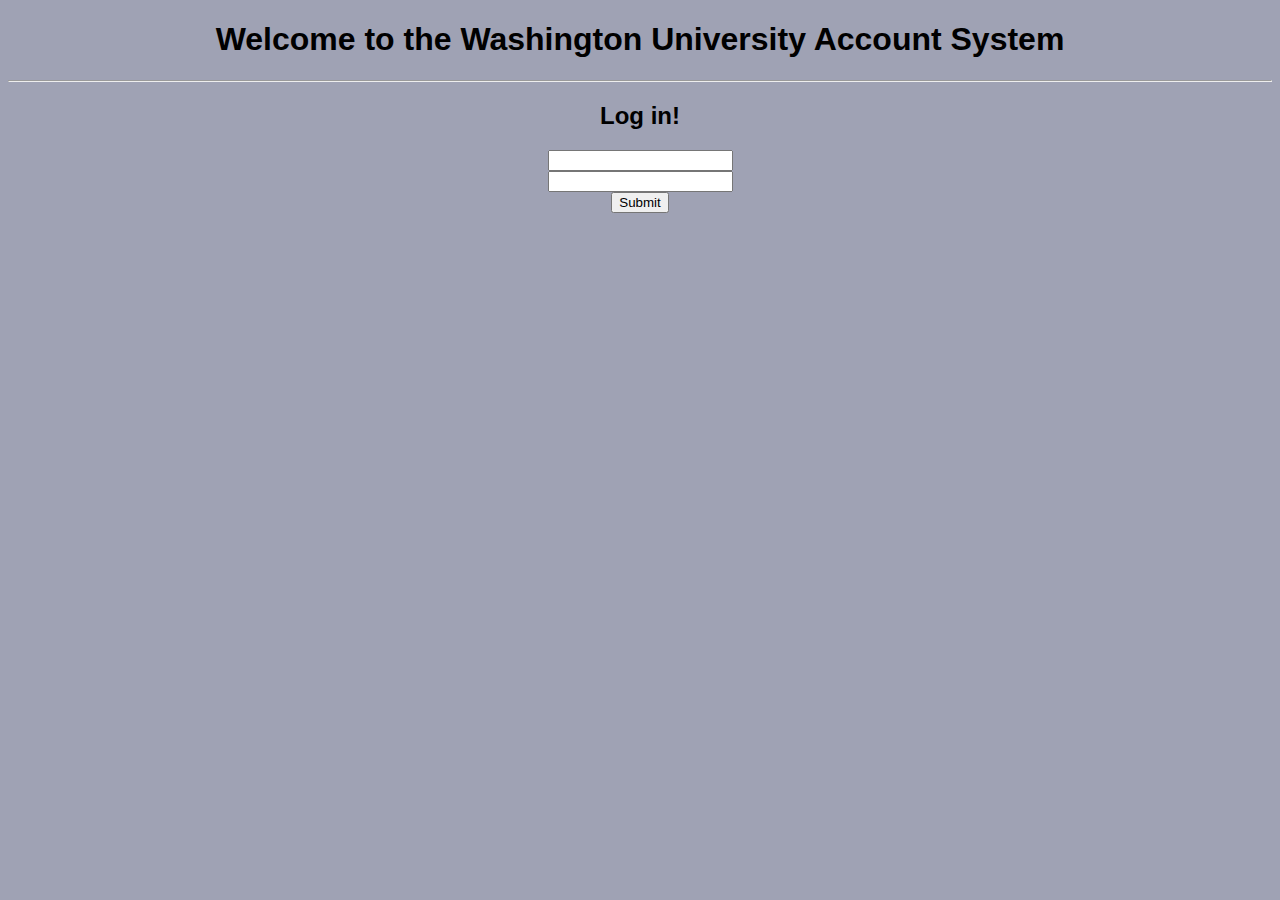
==== index.html @ 28ef3bb7 "Created general project structure" ====
<!DOCTYPE html>
<html>
    <head>
        <meta charset="utf-8" />
        <title>CSE 556</title>
        <link rel="stylesheet" type="text/css" href="css/style.css" />
    </head>
    <body>
        <h1>Welcome to the Washington University Account System</h1>
        <hr/>
        <h2>Log in!</h2>
        <form action="pages/account.html">
            <input type="text" id="username">
            <br/>
            <input type="password" id="password">
            <br/>
            <input type="submit" value="Submit">
        </form>
    </body>
</html>
---- css/style.css ----
body {
    font-family: Helvetica, sans-serif;
    text-align: center;
    background-color: #9fa2b4;
}

/* .main {
    display: table;
    position: absolute;
    height: 100%;
    width: 100%;
}

.entry {
    display: table-cell;
    vertical-align: 33%;
} */
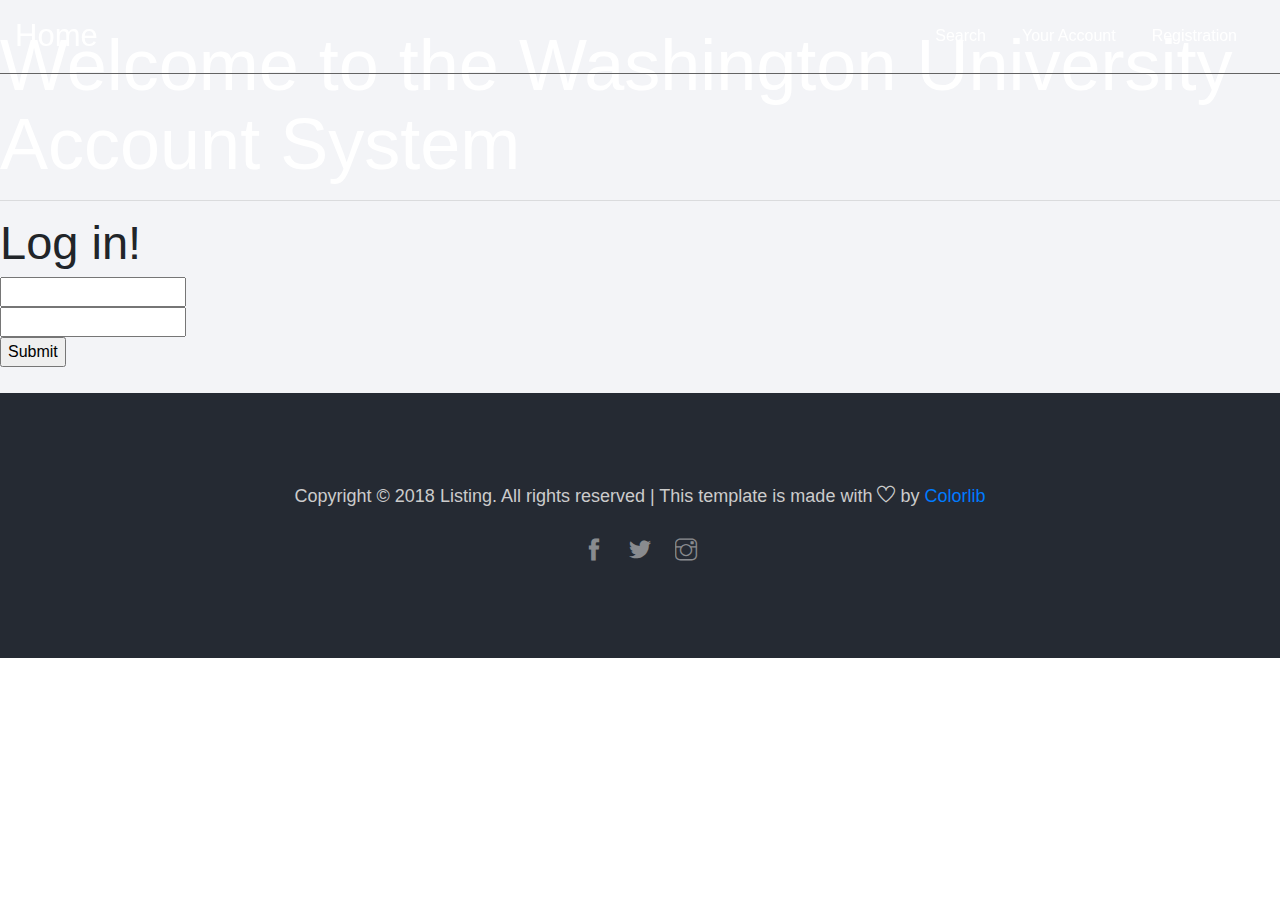
==== commit 5e83d44c: "re-style" ====
--- a/index.html
+++ b/index.html
@@ -1,11 +1,63 @@
 <!DOCTYPE html>
-<html>
-    <head>
-        <meta charset="utf-8" />
-        <title>CSE 556</title>
-        <link rel="stylesheet" type="text/css" href="css/style.css" />
-    </head>
-    <body>
+<html lang="en">
+
+<head>
+    <!-- Required meta tags -->
+    <meta charset="utf-8">
+    <meta http-equiv="X-UA-Compatible" content="IE=edge">
+    <meta name="viewport" content="width=device-width, initial-scale=1, shrink-to-fit=no">
+    <meta name="author" content="Colorlib">
+    <meta name="description" content="#">
+    <meta name="keywords" content="#">
+    <!-- Page Title -->
+    <title>Listing &amp; Directory Website Template</title>
+    <!-- Bootstrap CSS -->
+    <link rel="stylesheet" href="../css/bootstrap.min.css">
+    <!-- Google Fonts -->
+    <link href="https://fonts.googleapis.com/css?family=Roboto:300,400,400i,500,700,900" rel="stylesheet">
+    <!-- Simple line Icon -->
+    <link rel="stylesheet" href="../css/simple-line-icons.css">
+    <!-- Themify Icon -->
+    <link rel="stylesheet" href="../css/themify-icons.css">
+    <!-- Hover Effects -->
+    <link rel="stylesheet" href="../css/set1.css">
+    <!-- Main CSS -->
+    <link rel="stylesheet" href="../css/style.css">
+</head>
+<body>
+
+<div class="nav-menu">
+    <div class="bg transition">
+        <div class="container-fluid fixed">
+            <div class="row">
+                <div class="col-md-12">
+                    <nav class="navbar navbar-expand-lg navbar-light">
+                        <a class="navbar-brand" href="./search.html">Home</a>
+                        <button class="navbar-toggler" type="button" data-toggle="collapse" data-target="#navbarNavDropdown" aria-controls="navbarNavDropdown" aria-expanded="false" aria-label="Toggle navigation">
+                            <span class="icon-menu"></span>
+                        </button>
+                        <div class="collapse navbar-collapse justify-content-end" id="navbarNavDropdown">
+                            <ul class="navbar-nav">
+                                <ul class="navbar-nav">
+                                    <li class="nav-item active">
+                                        <a class="nav-link" href="./search.html">Search</a>
+                                    </li>
+                                    <li class="nav-item active">
+                                        <a class="nav-link" href="./account.html">Your Account</a>
+                                    </li>
+                                    <li class="nav-item">
+                                        <a class="nav-link" href="./registration.html">Registration</a>
+                                    </li>
+                                </ul>
+                            </ul>
+                        </div>
+                    </nav>
+                </div>
+            </div>
+        </div>
+    </div>
+</div>
+<section class="light-bg booking-details_wrap">
         <h1>Welcome to the Washington University Account System</h1>
         <hr/>
         <h2>Log in!</h2>
@@ -16,5 +68,54 @@
             <br/>
             <input type="submit" value="Submit">
         </form>
-    </body>
+</section>
+<!--============================= FOOTER =============================-->
+<footer class="main-block dark-bg">
+    <div class="container">
+        <div class="row">
+            <div class="col-md-12">
+                <div class="copyright">
+                    <!-- Link back to Colorlib can't be removed. Template is licensed under CC BY 3.0. -->
+                    <p>Copyright &copy; 2018 Listing. All rights reserved | This template is made with <i class="ti-heart" aria-hidden="true"></i> by <a href="https://colorlib.com" target="_blank">Colorlib</a></p>
+                    <!-- Link back to Colorlib can't be removed. Template is licensed under CC BY 3.0. -->
+                    <ul>
+                        <li><a href="#"><span class="ti-facebook"></span></a></li>
+                        <li><a href="#"><span class="ti-twitter-alt"></span></a></li>
+                        <li><a href="#"><span class="ti-instagram"></span></a></li>
+                    </ul>
+                </div>
+            </div>
+        </div>
+    </div>
+</footer>
+<!--//END FOOTER -->
+
+
+
+
+<!-- jQuery, Bootstrap JS. -->
+<!-- jQuery first, then Popper.js, then Bootstrap JS -->
+<script src="../js/jquery-3.2.1.min.js"></script>
+<script src="../js/popper.min.js"></script>
+<script src="../js/bootstrap.min.js"></script>
+<script type="text/javascript" src="../backend/courses.js"></script>
+<script type="text/javascript" src="../js/search_page.js"></script>
+
+<script>
+    $(window).scroll(function() {
+        // 100 = The point you would like to fade the nav in.
+
+        if ($(window).scrollTop() > 100) {
+
+            $('.fixed').addClass('is-sticky');
+
+        } else {
+
+            $('.fixed').removeClass('is-sticky');
+
+        };
+    });
+</script>
+</body>
+
 </html>
--- a/css/simple-line-icons.css
+++ b/css/simple-line-icons.css
@@ -0,0 +1,778 @@
+@font-face {
+  font-family: 'simple-line-icons';
+  src: url('../fonts/Simple-Line-Icons.eot?v=2.4.0');
+  src: url('../fonts/Simple-Line-Icons.eot?v=2.4.0#iefix') format('embedded-opentype'), url('../fonts/Simple-Line-Icons.woff2?v=2.4.0') format('woff2'), url('../fonts/Simple-Line-Icons.ttf?v=2.4.0') format('truetype'), url('../fonts/Simple-Line-Icons.woff?v=2.4.0') format('woff'), url('../fonts/Simple-Line-Icons.svg?v=2.4.0#simple-line-icons') format('svg');
+  font-weight: normal;
+  font-style: normal;
+}
+/*
+ Use the following CSS code if you want to have a class per icon.
+ Instead of a list of all class selectors, you can use the generic [class*="icon-"] selector, but it's slower:
+*/
+.icon-user,
+.icon-people,
+.icon-user-female,
+.icon-user-follow,
+.icon-user-following,
+.icon-user-unfollow,
+.icon-login,
+.icon-logout,
+.icon-emotsmile,
+.icon-phone,
+.icon-call-end,
+.icon-call-in,
+.icon-call-out,
+.icon-map,
+.icon-location-pin,
+.icon-direction,
+.icon-directions,
+.icon-compass,
+.icon-layers,
+.icon-menu,
+.icon-list,
+.icon-options-vertical,
+.icon-options,
+.icon-arrow-down,
+.icon-arrow-left,
+.icon-arrow-right,
+.icon-arrow-up,
+.icon-arrow-up-circle,
+.icon-arrow-left-circle,
+.icon-arrow-right-circle,
+.icon-arrow-down-circle,
+.icon-check,
+.icon-clock,
+.icon-plus,
+.icon-minus,
+.icon-close,
+.icon-event,
+.icon-exclamation,
+.icon-organization,
+.icon-trophy,
+.icon-screen-smartphone,
+.icon-screen-desktop,
+.icon-plane,
+.icon-notebook,
+.icon-mustache,
+.icon-mouse,
+.icon-magnet,
+.icon-energy,
+.icon-disc,
+.icon-cursor,
+.icon-cursor-move,
+.icon-crop,
+.icon-chemistry,
+.icon-speedometer,
+.icon-shield,
+.icon-screen-tablet,
+.icon-magic-wand,
+.icon-hourglass,
+.icon-graduation,
+.icon-ghost,
+.icon-game-controller,
+.icon-fire,
+.icon-eyeglass,
+.icon-envelope-open,
+.icon-envelope-letter,
+.icon-bell,
+.icon-badge,
+.icon-anchor,
+.icon-wallet,
+.icon-vector,
+.icon-speech,
+.icon-puzzle,
+.icon-printer,
+.icon-present,
+.icon-playlist,
+.icon-pin,
+.icon-picture,
+.icon-handbag,
+.icon-globe-alt,
+.icon-globe,
+.icon-folder-alt,
+.icon-folder,
+.icon-film,
+.icon-feed,
+.icon-drop,
+.icon-drawer,
+.icon-docs,
+.icon-doc,
+.icon-diamond,
+.icon-cup,
+.icon-calculator,
+.icon-bubbles,
+.icon-briefcase,
+.icon-book-open,
+.icon-basket-loaded,
+.icon-basket,
+.icon-bag,
+.icon-action-undo,
+.icon-action-redo,
+.icon-wrench,
+.icon-umbrella,
+.icon-trash,
+.icon-tag,
+.icon-support,
+.icon-frame,
+.icon-size-fullscreen,
+.icon-size-actual,
+.icon-shuffle,
+.icon-share-alt,
+.icon-share,
+.icon-rocket,
+.icon-question,
+.icon-pie-chart,
+.icon-pencil,
+.icon-note,
+.icon-loop,
+.icon-home,
+.icon-grid,
+.icon-graph,
+.icon-microphone,
+.icon-music-tone-alt,
+.icon-music-tone,
+.icon-earphones-alt,
+.icon-earphones,
+.icon-equalizer,
+.icon-like,
+.icon-dislike,
+.icon-control-start,
+.icon-control-rewind,
+.icon-control-play,
+.icon-control-pause,
+.icon-control-forward,
+.icon-control-end,
+.icon-volume-1,
+.icon-volume-2,
+.icon-volume-off,
+.icon-calendar,
+.icon-bulb,
+.icon-chart,
+.icon-ban,
+.icon-bubble,
+.icon-camrecorder,
+.icon-camera,
+.icon-cloud-download,
+.icon-cloud-upload,
+.icon-envelope,
+.icon-eye,
+.icon-flag,
+.icon-heart,
+.icon-info,
+.icon-key,
+.icon-link,
+.icon-lock,
+.icon-lock-open,
+.icon-magnifier,
+.icon-magnifier-add,
+.icon-magnifier-remove,
+.icon-paper-clip,
+.icon-paper-plane,
+.icon-power,
+.icon-refresh,
+.icon-reload,
+.icon-settings,
+.icon-star,
+.icon-symbol-female,
+.icon-symbol-male,
+.icon-target,
+.icon-credit-card,
+.icon-paypal,
+.icon-social-tumblr,
+.icon-social-twitter,
+.icon-social-facebook,
+.icon-social-instagram,
+.icon-social-linkedin,
+.icon-social-pinterest,
+.icon-social-github,
+.icon-social-google,
+.icon-social-reddit,
+.icon-social-skype,
+.icon-social-dribbble,
+.icon-social-behance,
+.icon-social-foursqare,
+.icon-social-soundcloud,
+.icon-social-spotify,
+.icon-social-stumbleupon,
+.icon-social-youtube,
+.icon-social-dropbox,
+.icon-social-vkontakte,
+.icon-social-steam {
+  font-family: 'simple-line-icons';
+  speak: none;
+  font-style: normal;
+  font-weight: normal;
+  font-variant: normal;
+  text-transform: none;
+  line-height: 1;
+  /* Better Font Rendering =========== */
+  -webkit-font-smoothing: antialiased;
+  -moz-osx-font-smoothing: grayscale;
+}
+.icon-user:before {
+  content: "\e005";
+}
+.icon-people:before {
+  content: "\e001";
+}
+.icon-user-female:before {
+  content: "\e000";
+}
+.icon-user-follow:before {
+  content: "\e002";
+}
+.icon-user-following:before {
+  content: "\e003";
+}
+.icon-user-unfollow:before {
+  content: "\e004";
+}
+.icon-login:before {
+  content: "\e066";
+}
+.icon-logout:before {
+  content: "\e065";
+}
+.icon-emotsmile:before {
+  content: "\e021";
+}
+.icon-phone:before {
+  content: "\e600";
+}
+.icon-call-end:before {
+  content: "\e048";
+}
+.icon-call-in:before {
+  content: "\e047";
+}
+.icon-call-out:before {
+  content: "\e046";
+}
+.icon-map:before {
+  content: "\e033";
+}
+.icon-location-pin:before {
+  content: "\e096";
+}
+.icon-direction:before {
+  content: "\e042";
+}
+.icon-directions:before {
+  content: "\e041";
+}
+.icon-compass:before {
+  content: "\e045";
+}
+.icon-layers:before {
+  content: "\e034";
+}
+.icon-menu:before {
+  content: "\e601";
+}
+.icon-list:before {
+  content: "\e067";
+}
+.icon-options-vertical:before {
+  content: "\e602";
+}
+.icon-options:before {
+  content: "\e603";
+}
+.icon-arrow-down:before {
+  content: "\e604";
+}
+.icon-arrow-left:before {
+  content: "\e605";
+}
+.icon-arrow-right:before {
+  content: "\e606";
+}
+.icon-arrow-up:before {
+  content: "\e607";
+}
+.icon-arrow-up-circle:before {
+  content: "\e078";
+}
+.icon-arrow-left-circle:before {
+  content: "\e07a";
+}
+.icon-arrow-right-circle:before {
+  content: "\e079";
+}
+.icon-arrow-down-circle:before {
+  content: "\e07b";
+}
+.icon-check:before {
+  content: "\e080";
+}
+.icon-clock:before {
+  content: "\e081";
+}
+.icon-plus:before {
+  content: "\e095";
+}
+.icon-minus:before {
+  content: "\e615";
+}
+.icon-close:before {
+  content: "\e082";
+}
+.icon-event:before {
+  content: "\e619";
+}
+.icon-exclamation:before {
+  content: "\e617";
+}
+.icon-organization:before {
+  content: "\e616";
+}
+.icon-trophy:before {
+  content: "\e006";
+}
+.icon-screen-smartphone:before {
+  content: "\e010";
+}
+.icon-screen-desktop:before {
+  content: "\e011";
+}
+.icon-plane:before {
+  content: "\e012";
+}
+.icon-notebook:before {
+  content: "\e013";
+}
+.icon-mustache:before {
+  content: "\e014";
+}
+.icon-mouse:before {
+  content: "\e015";
+}
+.icon-magnet:before {
+  content: "\e016";
+}
+.icon-energy:before {
+  content: "\e020";
+}
+.icon-disc:before {
+  content: "\e022";
+}
+.icon-cursor:before {
+  content: "\e06e";
+}
+.icon-cursor-move:before {
+  content: "\e023";
+}
+.icon-crop:before {
+  content: "\e024";
+}
+.icon-chemistry:before {
+  content: "\e026";
+}
+.icon-speedometer:before {
+  content: "\e007";
+}
+.icon-shield:before {
+  content: "\e00e";
+}
+.icon-screen-tablet:before {
+  content: "\e00f";
+}
+.icon-magic-wand:before {
+  content: "\e017";
+}
+.icon-hourglass:before {
+  content: "\e018";
+}
+.icon-graduation:before {
+  content: "\e019";
+}
+.icon-ghost:before {
+  content: "\e01a";
+}
+.icon-game-controller:before {
+  content: "\e01b";
+}
+.icon-fire:before {
+  content: "\e01c";
+}
+.icon-eyeglass:before {
+  content: "\e01d";
+}
+.icon-envelope-open:before {
+  content: "\e01e";
+}
+.icon-envelope-letter:before {
+  content: "\e01f";
+}
+.icon-bell:before {
+  content: "\e027";
+}
+.icon-badge:before {
+  content: "\e028";
+}
+.icon-anchor:before {
+  content: "\e029";
+}
+.icon-wallet:before {
+  content: "\e02a";
+}
+.icon-vector:before {
+  content: "\e02b";
+}
+.icon-speech:before {
+  content: "\e02c";
+}
+.icon-puzzle:before {
+  content: "\e02d";
+}
+.icon-printer:before {
+  content: "\e02e";
+}
+.icon-present:before {
+  content: "\e02f";
+}
+.icon-playlist:before {
+  content: "\e030";
+}
+.icon-pin:before {
+  content: "\e031";
+}
+.icon-picture:before {
+  content: "\e032";
+}
+.icon-handbag:before {
+  content: "\e035";
+}
+.icon-globe-alt:before {
+  content: "\e036";
+}
+.icon-globe:before {
+  content: "\e037";
+}
+.icon-folder-alt:before {
+  content: "\e039";
+}
+.icon-folder:before {
+  content: "\e089";
+}
+.icon-film:before {
+  content: "\e03a";
+}
+.icon-feed:before {
+  content: "\e03b";
+}
+.icon-drop:before {
+  content: "\e03e";
+}
+.icon-drawer:before {
+  content: "\e03f";
+}
+.icon-docs:before {
+  content: "\e040";
+}
+.icon-doc:before {
+  content: "\e085";
+}
+.icon-diamond:before {
+  content: "\e043";
+}
+.icon-cup:before {
+  content: "\e044";
+}
+.icon-calculator:before {
+  content: "\e049";
+}
+.icon-bubbles:before {
+  content: "\e04a";
+}
+.icon-briefcase:before {
+  content: "\e04b";
+}
+.icon-book-open:before {
+  content: "\e04c";
+}
+.icon-basket-loaded:before {
+  content: "\e04d";
+}
+.icon-basket:before {
+  content: "\e04e";
+}
+.icon-bag:before {
+  content: "\e04f";
+}
+.icon-action-undo:before {
+  content: "\e050";
+}
+.icon-action-redo:before {
+  content: "\e051";
+}
+.icon-wrench:before {
+  content: "\e052";
+}
+.icon-umbrella:before {
+  content: "\e053";
+}
+.icon-trash:before {
+  content: "\e054";
+}
+.icon-tag:before {
+  content: "\e055";
+}
+.icon-support:before {
+  content: "\e056";
+}
+.icon-frame:before {
+  content: "\e038";
+}
+.icon-size-fullscreen:before {
+  content: "\e057";
+}
+.icon-size-actual:before {
+  content: "\e058";
+}
+.icon-shuffle:before {
+  content: "\e059";
+}
+.icon-share-alt:before {
+  content: "\e05a";
+}
+.icon-share:before {
+  content: "\e05b";
+}
+.icon-rocket:before {
+  content: "\e05c";
+}
+.icon-question:before {
+  content: "\e05d";
+}
+.icon-pie-chart:before {
+  content: "\e05e";
+}
+.icon-pencil:before {
+  content: "\e05f";
+}
+.icon-note:before {
+  content: "\e060";
+}
+.icon-loop:before {
+  content: "\e064";
+}
+.icon-home:before {
+  content: "\e069";
+}
+.icon-grid:before {
+  content: "\e06a";
+}
+.icon-graph:before {
+  content: "\e06b";
+}
+.icon-microphone:before {
+  content: "\e063";
+}
+.icon-music-tone-alt:before {
+  content: "\e061";
+}
+.icon-music-tone:before {
+  content: "\e062";
+}
+.icon-earphones-alt:before {
+  content: "\e03c";
+}
+.icon-earphones:before {
+  content: "\e03d";
+}
+.icon-equalizer:before {
+  content: "\e06c";
+}
+.icon-like:before {
+  content: "\e068";
+}
+.icon-dislike:before {
+  content: "\e06d";
+}
+.icon-control-start:before {
+  content: "\e06f";
+}
+.icon-control-rewind:before {
+  content: "\e070";
+}
+.icon-control-play:before {
+  content: "\e071";
+}
+.icon-control-pause:before {
+  content: "\e072";
+}
+.icon-control-forward:before {
+  content: "\e073";
+}
+.icon-control-end:before {
+  content: "\e074";
+}
+.icon-volume-1:before {
+  content: "\e09f";
+}
+.icon-volume-2:before {
+  content: "\e0a0";
+}
+.icon-volume-off:before {
+  content: "\e0a1";
+}
+.icon-calendar:before {
+  content: "\e075";
+}
+.icon-bulb:before {
+  content: "\e076";
+}
+.icon-chart:before {
+  content: "\e077";
+}
+.icon-ban:before {
+  content: "\e07c";
+}
+.icon-bubble:before {
+  content: "\e07d";
+}
+.icon-camrecorder:before {
+  content: "\e07e";
+}
+.icon-camera:before {
+  content: "\e07f";
+}
+.icon-cloud-download:before {
+  content: "\e083";
+}
+.icon-cloud-upload:before {
+  content: "\e084";
+}
+.icon-envelope:before {
+  content: "\e086";
+}
+.icon-eye:before {
+  content: "\e087";
+}
+.icon-flag:before {
+  content: "\e088";
+}
+.icon-heart:before {
+  content: "\e08a";
+}
+.icon-info:before {
+  content: "\e08b";
+}
+.icon-key:before {
+  content: "\e08c";
+}
+.icon-link:before {
+  content: "\e08d";
+}
+.icon-lock:before {
+  content: "\e08e";
+}
+.icon-lock-open:before {
+  content: "\e08f";
+}
+.icon-magnifier:before {
+  content: "\e090";
+}
+.icon-magnifier-add:before {
+  content: "\e091";
+}
+.icon-magnifier-remove:before {
+  content: "\e092";
+}
+.icon-paper-clip:before {
+  content: "\e093";
+}
+.icon-paper-plane:before {
+  content: "\e094";
+}
+.icon-power:before {
+  content: "\e097";
+}
+.icon-refresh:before {
+  content: "\e098";
+}
+.icon-reload:before {
+  content: "\e099";
+}
+.icon-settings:before {
+  content: "\e09a";
+}
+.icon-star:before {
+  content: "\e09b";
+}
+.icon-symbol-female:before {
+  content: "\e09c";
+}
+.icon-symbol-male:before {
+  content: "\e09d";
+}
+.icon-target:before {
+  content: "\e09e";
+}
+.icon-credit-card:before {
+  content: "\e025";
+}
+.icon-paypal:before {
+  content: "\e608";
+}
+.icon-social-tumblr:before {
+  content: "\e00a";
+}
+.icon-social-twitter:before {
+  content: "\e009";
+}
+.icon-social-facebook:before {
+  content: "\e00b";
+}
+.icon-social-instagram:before {
+  content: "\e609";
+}
+.icon-social-linkedin:before {
+  content: "\e60a";
+}
+.icon-social-pinterest:before {
+  content: "\e60b";
+}
+.icon-social-github:before {
+  content: "\e60c";
+}
+.icon-social-google:before {
+  content: "\e60d";
+}
+.icon-social-reddit:before {
+  content: "\e60e";
+}
+.icon-social-skype:before {
+  content: "\e60f";
+}
+.icon-social-dribbble:before {
+  content: "\e00d";
+}
+.icon-social-behance:before {
+  content: "\e610";
+}
+.icon-social-foursqare:before {
+  content: "\e611";
+}
+.icon-social-soundcloud:before {
+  content: "\e612";
+}
+.icon-social-spotify:before {
+  content: "\e613";
+}
+.icon-social-stumbleupon:before {
+  content: "\e614";
+}
+.icon-social-youtube:before {
+  content: "\e008";
+}
+.icon-social-dropbox:before {
+  content: "\e00c";
+}
+.icon-social-vkontakte:before {
+  content: "\e618";
+}
+.icon-social-steam:before {
+  content: "\e620";
+}
--- a/css/themify-icons.css
+++ b/css/themify-icons.css
@@ -0,0 +1,1081 @@
+@font-face {
+	font-family: 'themify';
+	src:url('../fonts/themify.eot?-fvbane');
+	src:url('../fonts/themify.eot?#iefix-fvbane') format('embedded-opentype'),
+	url('../fonts/themify.woff?-fvbane') format('woff'),
+	url('../fonts/themify.ttf?-fvbane') format('truetype'),
+	url('../fonts/themify.svg?-fvbane#themify') format('svg');
+	font-weight: normal;
+	font-style: normal;
+}
+
+[class^="ti-"], [class*=" ti-"] {
+	font-family: 'themify';
+	speak: none;
+	font-style: normal;
+	font-weight: normal;
+	font-variant: normal;
+	text-transform: none;
+	line-height: 1;
+
+	/* Better Font Rendering =========== */
+	-webkit-font-smoothing: antialiased;
+	-moz-osx-font-smoothing: grayscale;
+}
+
+.ti-wand:before {
+	content: "\e600";
+}
+.ti-volume:before {
+	content: "\e601";
+}
+.ti-user:before {
+	content: "\e602";
+}
+.ti-unlock:before {
+	content: "\e603";
+}
+.ti-unlink:before {
+	content: "\e604";
+}
+.ti-trash:before {
+	content: "\e605";
+}
+.ti-thought:before {
+	content: "\e606";
+}
+.ti-target:before {
+	content: "\e607";
+}
+.ti-tag:before {
+	content: "\e608";
+}
+.ti-tablet:before {
+	content: "\e609";
+}
+.ti-star:before {
+	content: "\e60a";
+}
+.ti-spray:before {
+	content: "\e60b";
+}
+.ti-signal:before {
+	content: "\e60c";
+}
+.ti-shopping-cart:before {
+	content: "\e60d";
+}
+.ti-shopping-cart-full:before {
+	content: "\e60e";
+}
+.ti-settings:before {
+	content: "\e60f";
+}
+.ti-search:before {
+	content: "\e610";
+}
+.ti-zoom-in:before {
+	content: "\e611";
+}
+.ti-zoom-out:before {
+	content: "\e612";
+}
+.ti-cut:before {
+	content: "\e613";
+}
+.ti-ruler:before {
+	content: "\e614";
+}
+.ti-ruler-pencil:before {
+	content: "\e615";
+}
+.ti-ruler-alt:before {
+	content: "\e616";
+}
+.ti-bookmark:before {
+	content: "\e617";
+}
+.ti-bookmark-alt:before {
+	content: "\e618";
+}
+.ti-reload:before {
+	content: "\e619";
+}
+.ti-plus:before {
+	content: "\e61a";
+}
+.ti-pin:before {
+	content: "\e61b";
+}
+.ti-pencil:before {
+	content: "\e61c";
+}
+.ti-pencil-alt:before {
+	content: "\e61d";
+}
+.ti-paint-roller:before {
+	content: "\e61e";
+}
+.ti-paint-bucket:before {
+	content: "\e61f";
+}
+.ti-na:before {
+	content: "\e620";
+}
+.ti-mobile:before {
+	content: "\e621";
+}
+.ti-minus:before {
+	content: "\e622";
+}
+.ti-medall:before {
+	content: "\e623";
+}
+.ti-medall-alt:before {
+	content: "\e624";
+}
+.ti-marker:before {
+	content: "\e625";
+}
+.ti-marker-alt:before {
+	content: "\e626";
+}
+.ti-arrow-up:before {
+	content: "\e627";
+}
+.ti-arrow-right:before {
+	content: "\e628";
+}
+.ti-arrow-left:before {
+	content: "\e629";
+}
+.ti-arrow-down:before {
+	content: "\e62a";
+}
+.ti-lock:before {
+	content: "\e62b";
+}
+.ti-location-arrow:before {
+	content: "\e62c";
+}
+.ti-link:before {
+	content: "\e62d";
+}
+.ti-layout:before {
+	content: "\e62e";
+}
+.ti-layers:before {
+	content: "\e62f";
+}
+.ti-layers-alt:before {
+	content: "\e630";
+}
+.ti-key:before {
+	content: "\e631";
+}
+.ti-import:before {
+	content: "\e632";
+}
+.ti-image:before {
+	content: "\e633";
+}
+.ti-heart:before {
+	content: "\e634";
+}
+.ti-heart-broken:before {
+	content: "\e635";
+}
+.ti-hand-stop:before {
+	content: "\e636";
+}
+.ti-hand-open:before {
+	content: "\e637";
+}
+.ti-hand-drag:before {
+	content: "\e638";
+}
+.ti-folder:before {
+	content: "\e639";
+}
+.ti-flag:before {
+	content: "\e63a";
+}
+.ti-flag-alt:before {
+	content: "\e63b";
+}
+.ti-flag-alt-2:before {
+	content: "\e63c";
+}
+.ti-eye:before {
+	content: "\e63d";
+}
+.ti-export:before {
+	content: "\e63e";
+}
+.ti-exchange-vertical:before {
+	content: "\e63f";
+}
+.ti-desktop:before {
+	content: "\e640";
+}
+.ti-cup:before {
+	content: "\e641";
+}
+.ti-crown:before {
+	content: "\e642";
+}
+.ti-comments:before {
+	content: "\e643";
+}
+.ti-comment:before {
+	content: "\e644";
+}
+.ti-comment-alt:before {
+	content: "\e645";
+}
+.ti-close:before {
+	content: "\e646";
+}
+.ti-clip:before {
+	content: "\e647";
+}
+.ti-angle-up:before {
+	content: "\e648";
+}
+.ti-angle-right:before {
+	content: "\e649";
+}
+.ti-angle-left:before {
+	content: "\e64a";
+}
+.ti-angle-down:before {
+	content: "\e64b";
+}
+.ti-check:before {
+	content: "\e64c";
+}
+.ti-check-box:before {
+	content: "\e64d";
+}
+.ti-camera:before {
+	content: "\e64e";
+}
+.ti-announcement:before {
+	content: "\e64f";
+}
+.ti-brush:before {
+	content: "\e650";
+}
+.ti-briefcase:before {
+	content: "\e651";
+}
+.ti-bolt:before {
+	content: "\e652";
+}
+.ti-bolt-alt:before {
+	content: "\e653";
+}
+.ti-blackboard:before {
+	content: "\e654";
+}
+.ti-bag:before {
+	content: "\e655";
+}
+.ti-move:before {
+	content: "\e656";
+}
+.ti-arrows-vertical:before {
+	content: "\e657";
+}
+.ti-arrows-horizontal:before {
+	content: "\e658";
+}
+.ti-fullscreen:before {
+	content: "\e659";
+}
+.ti-arrow-top-right:before {
+	content: "\e65a";
+}
+.ti-arrow-top-left:before {
+	content: "\e65b";
+}
+.ti-arrow-circle-up:before {
+	content: "\e65c";
+}
+.ti-arrow-circle-right:before {
+	content: "\e65d";
+}
+.ti-arrow-circle-left:before {
+	content: "\e65e";
+}
+.ti-arrow-circle-down:before {
+	content: "\e65f";
+}
+.ti-angle-double-up:before {
+	content: "\e660";
+}
+.ti-angle-double-right:before {
+	content: "\e661";
+}
+.ti-angle-double-left:before {
+	content: "\e662";
+}
+.ti-angle-double-down:before {
+	content: "\e663";
+}
+.ti-zip:before {
+	content: "\e664";
+}
+.ti-world:before {
+	content: "\e665";
+}
+.ti-wheelchair:before {
+	content: "\e666";
+}
+.ti-view-list:before {
+	content: "\e667";
+}
+.ti-view-list-alt:before {
+	content: "\e668";
+}
+.ti-view-grid:before {
+	content: "\e669";
+}
+.ti-uppercase:before {
+	content: "\e66a";
+}
+.ti-upload:before {
+	content: "\e66b";
+}
+.ti-underline:before {
+	content: "\e66c";
+}
+.ti-truck:before {
+	content: "\e66d";
+}
+.ti-timer:before {
+	content: "\e66e";
+}
+.ti-ticket:before {
+	content: "\e66f";
+}
+.ti-thumb-up:before {
+	content: "\e670";
+}
+.ti-thumb-down:before {
+	content: "\e671";
+}
+.ti-text:before {
+	content: "\e672";
+}
+.ti-stats-up:before {
+	content: "\e673";
+}
+.ti-stats-down:before {
+	content: "\e674";
+}
+.ti-split-v:before {
+	content: "\e675";
+}
+.ti-split-h:before {
+	content: "\e676";
+}
+.ti-smallcap:before {
+	content: "\e677";
+}
+.ti-shine:before {
+	content: "\e678";
+}
+.ti-shift-right:before {
+	content: "\e679";
+}
+.ti-shift-left:before {
+	content: "\e67a";
+}
+.ti-shield:before {
+	content: "\e67b";
+}
+.ti-notepad:before {
+	content: "\e67c";
+}
+.ti-server:before {
+	content: "\e67d";
+}
+.ti-quote-right:before {
+	content: "\e67e";
+}
+.ti-quote-left:before {
+	content: "\e67f";
+}
+.ti-pulse:before {
+	content: "\e680";
+}
+.ti-printer:before {
+	content: "\e681";
+}
+.ti-power-off:before {
+	content: "\e682";
+}
+.ti-plug:before {
+	content: "\e683";
+}
+.ti-pie-chart:before {
+	content: "\e684";
+}
+.ti-paragraph:before {
+	content: "\e685";
+}
+.ti-panel:before {
+	content: "\e686";
+}
+.ti-package:before {
+	content: "\e687";
+}
+.ti-music:before {
+	content: "\e688";
+}
+.ti-music-alt:before {
+	content: "\e689";
+}
+.ti-mouse:before {
+	content: "\e68a";
+}
+.ti-mouse-alt:before {
+	content: "\e68b";
+}
+.ti-money:before {
+	content: "\e68c";
+}
+.ti-microphone:before {
+	content: "\e68d";
+}
+.ti-menu:before {
+	content: "\e68e";
+}
+.ti-menu-alt:before {
+	content: "\e68f";
+}
+.ti-map:before {
+	content: "\e690";
+}
+.ti-map-alt:before {
+	content: "\e691";
+}
+.ti-loop:before {
+	content: "\e692";
+}
+.ti-location-pin:before {
+	content: "\e693";
+}
+.ti-list:before {
+	content: "\e694";
+}
+.ti-light-bulb:before {
+	content: "\e695";
+}
+.ti-Italic:before {
+	content: "\e696";
+}
+.ti-info:before {
+	content: "\e697";
+}
+.ti-infinite:before {
+	content: "\e698";
+}
+.ti-id-badge:before {
+	content: "\e699";
+}
+.ti-hummer:before {
+	content: "\e69a";
+}
+.ti-home:before {
+	content: "\e69b";
+}
+.ti-help:before {
+	content: "\e69c";
+}
+.ti-headphone:before {
+	content: "\e69d";
+}
+.ti-harddrives:before {
+	content: "\e69e";
+}
+.ti-harddrive:before {
+	content: "\e69f";
+}
+.ti-gift:before {
+	content: "\e6a0";
+}
+.ti-game:before {
+	content: "\e6a1";
+}
+.ti-filter:before {
+	content: "\e6a2";
+}
+.ti-files:before {
+	content: "\e6a3";
+}
+.ti-file:before {
+	content: "\e6a4";
+}
+.ti-eraser:before {
+	content: "\e6a5";
+}
+.ti-envelope:before {
+	content: "\e6a6";
+}
+.ti-download:before {
+	content: "\e6a7";
+}
+.ti-direction:before {
+	content: "\e6a8";
+}
+.ti-direction-alt:before {
+	content: "\e6a9";
+}
+.ti-dashboard:before {
+	content: "\e6aa";
+}
+.ti-control-stop:before {
+	content: "\e6ab";
+}
+.ti-control-shuffle:before {
+	content: "\e6ac";
+}
+.ti-control-play:before {
+	content: "\e6ad";
+}
+.ti-control-pause:before {
+	content: "\e6ae";
+}
+.ti-control-forward:before {
+	content: "\e6af";
+}
+.ti-control-backward:before {
+	content: "\e6b0";
+}
+.ti-cloud:before {
+	content: "\e6b1";
+}
+.ti-cloud-up:before {
+	content: "\e6b2";
+}
+.ti-cloud-down:before {
+	content: "\e6b3";
+}
+.ti-clipboard:before {
+	content: "\e6b4";
+}
+.ti-car:before {
+	content: "\e6b5";
+}
+.ti-calendar:before {
+	content: "\e6b6";
+}
+.ti-book:before {
+	content: "\e6b7";
+}
+.ti-bell:before {
+	content: "\e6b8";
+}
+.ti-basketball:before {
+	content: "\e6b9";
+}
+.ti-bar-chart:before {
+	content: "\e6ba";
+}
+.ti-bar-chart-alt:before {
+	content: "\e6bb";
+}
+.ti-back-right:before {
+	content: "\e6bc";
+}
+.ti-back-left:before {
+	content: "\e6bd";
+}
+.ti-arrows-corner:before {
+	content: "\e6be";
+}
+.ti-archive:before {
+	content: "\e6bf";
+}
+.ti-anchor:before {
+	content: "\e6c0";
+}
+.ti-align-right:before {
+	content: "\e6c1";
+}
+.ti-align-left:before {
+	content: "\e6c2";
+}
+.ti-align-justify:before {
+	content: "\e6c3";
+}
+.ti-align-center:before {
+	content: "\e6c4";
+}
+.ti-alert:before {
+	content: "\e6c5";
+}
+.ti-alarm-clock:before {
+	content: "\e6c6";
+}
+.ti-agenda:before {
+	content: "\e6c7";
+}
+.ti-write:before {
+	content: "\e6c8";
+}
+.ti-window:before {
+	content: "\e6c9";
+}
+.ti-widgetized:before {
+	content: "\e6ca";
+}
+.ti-widget:before {
+	content: "\e6cb";
+}
+.ti-widget-alt:before {
+	content: "\e6cc";
+}
+.ti-wallet:before {
+	content: "\e6cd";
+}
+.ti-video-clapper:before {
+	content: "\e6ce";
+}
+.ti-video-camera:before {
+	content: "\e6cf";
+}
+.ti-vector:before {
+	content: "\e6d0";
+}
+.ti-themify-logo:before {
+	content: "\e6d1";
+}
+.ti-themify-favicon:before {
+	content: "\e6d2";
+}
+.ti-themify-favicon-alt:before {
+	content: "\e6d3";
+}
+.ti-support:before {
+	content: "\e6d4";
+}
+.ti-stamp:before {
+	content: "\e6d5";
+}
+.ti-split-v-alt:before {
+	content: "\e6d6";
+}
+.ti-slice:before {
+	content: "\e6d7";
+}
+.ti-shortcode:before {
+	content: "\e6d8";
+}
+.ti-shift-right-alt:before {
+	content: "\e6d9";
+}
+.ti-shift-left-alt:before {
+	content: "\e6da";
+}
+.ti-ruler-alt-2:before {
+	content: "\e6db";
+}
+.ti-receipt:before {
+	content: "\e6dc";
+}
+.ti-pin2:before {
+	content: "\e6dd";
+}
+.ti-pin-alt:before {
+	content: "\e6de";
+}
+.ti-pencil-alt2:before {
+	content: "\e6df";
+}
+.ti-palette:before {
+	content: "\e6e0";
+}
+.ti-more:before {
+	content: "\e6e1";
+}
+.ti-more-alt:before {
+	content: "\e6e2";
+}
+.ti-microphone-alt:before {
+	content: "\e6e3";
+}
+.ti-magnet:before {
+	content: "\e6e4";
+}
+.ti-line-double:before {
+	content: "\e6e5";
+}
+.ti-line-dotted:before {
+	content: "\e6e6";
+}
+.ti-line-dashed:before {
+	content: "\e6e7";
+}
+.ti-layout-width-full:before {
+	content: "\e6e8";
+}
+.ti-layout-width-default:before {
+	content: "\e6e9";
+}
+.ti-layout-width-default-alt:before {
+	content: "\e6ea";
+}
+.ti-layout-tab:before {
+	content: "\e6eb";
+}
+.ti-layout-tab-window:before {
+	content: "\e6ec";
+}
+.ti-layout-tab-v:before {
+	content: "\e6ed";
+}
+.ti-layout-tab-min:before {
+	content: "\e6ee";
+}
+.ti-layout-slider:before {
+	content: "\e6ef";
+}
+.ti-layout-slider-alt:before {
+	content: "\e6f0";
+}
+.ti-layout-sidebar-right:before {
+	content: "\e6f1";
+}
+.ti-layout-sidebar-none:before {
+	content: "\e6f2";
+}
+.ti-layout-sidebar-left:before {
+	content: "\e6f3";
+}
+.ti-layout-placeholder:before {
+	content: "\e6f4";
+}
+.ti-layout-menu:before {
+	content: "\e6f5";
+}
+.ti-layout-menu-v:before {
+	content: "\e6f6";
+}
+.ti-layout-menu-separated:before {
+	content: "\e6f7";
+}
+.ti-layout-menu-full:before {
+	content: "\e6f8";
+}
+.ti-layout-media-right-alt:before {
+	content: "\e6f9";
+}
+.ti-layout-media-right:before {
+	content: "\e6fa";
+}
+.ti-layout-media-overlay:before {
+	content: "\e6fb";
+}
+.ti-layout-media-overlay-alt:before {
+	content: "\e6fc";
+}
+.ti-layout-media-overlay-alt-2:before {
+	content: "\e6fd";
+}
+.ti-layout-media-left-alt:before {
+	content: "\e6fe";
+}
+.ti-layout-media-left:before {
+	content: "\e6ff";
+}
+.ti-layout-media-center-alt:before {
+	content: "\e700";
+}
+.ti-layout-media-center:before {
+	content: "\e701";
+}
+.ti-layout-list-thumb:before {
+	content: "\e702";
+}
+.ti-layout-list-thumb-alt:before {
+	content: "\e703";
+}
+.ti-layout-list-post:before {
+	content: "\e704";
+}
+.ti-layout-list-large-image:before {
+	content: "\e705";
+}
+.ti-layout-line-solid:before {
+	content: "\e706";
+}
+.ti-layout-grid4:before {
+	content: "\e707";
+}
+.ti-layout-grid3:before {
+	content: "\e708";
+}
+.ti-layout-grid2:before {
+	content: "\e709";
+}
+.ti-layout-grid2-thumb:before {
+	content: "\e70a";
+}
+.ti-layout-cta-right:before {
+	content: "\e70b";
+}
+.ti-layout-cta-left:before {
+	content: "\e70c";
+}
+.ti-layout-cta-center:before {
+	content: "\e70d";
+}
+.ti-layout-cta-btn-right:before {
+	content: "\e70e";
+}
+.ti-layout-cta-btn-left:before {
+	content: "\e70f";
+}
+.ti-layout-column4:before {
+	content: "\e710";
+}
+.ti-layout-column3:before {
+	content: "\e711";
+}
+.ti-layout-column2:before {
+	content: "\e712";
+}
+.ti-layout-accordion-separated:before {
+	content: "\e713";
+}
+.ti-layout-accordion-merged:before {
+	content: "\e714";
+}
+.ti-layout-accordion-list:before {
+	content: "\e715";
+}
+.ti-ink-pen:before {
+	content: "\e716";
+}
+.ti-info-alt:before {
+	content: "\e717";
+}
+.ti-help-alt:before {
+	content: "\e718";
+}
+.ti-headphone-alt:before {
+	content: "\e719";
+}
+.ti-hand-point-up:before {
+	content: "\e71a";
+}
+.ti-hand-point-right:before {
+	content: "\e71b";
+}
+.ti-hand-point-left:before {
+	content: "\e71c";
+}
+.ti-hand-point-down:before {
+	content: "\e71d";
+}
+.ti-gallery:before {
+	content: "\e71e";
+}
+.ti-face-smile:before {
+	content: "\e71f";
+}
+.ti-face-sad:before {
+	content: "\e720";
+}
+.ti-credit-card:before {
+	content: "\e721";
+}
+.ti-control-skip-forward:before {
+	content: "\e722";
+}
+.ti-control-skip-backward:before {
+	content: "\e723";
+}
+.ti-control-record:before {
+	content: "\e724";
+}
+.ti-control-eject:before {
+	content: "\e725";
+}
+.ti-comments-smiley:before {
+	content: "\e726";
+}
+.ti-brush-alt:before {
+	content: "\e727";
+}
+.ti-youtube:before {
+	content: "\e728";
+}
+.ti-vimeo:before {
+	content: "\e729";
+}
+.ti-twitter:before {
+	content: "\e72a";
+}
+.ti-time:before {
+	content: "\e72b";
+}
+.ti-tumblr:before {
+	content: "\e72c";
+}
+.ti-skype:before {
+	content: "\e72d";
+}
+.ti-share:before {
+	content: "\e72e";
+}
+.ti-share-alt:before {
+	content: "\e72f";
+}
+.ti-rocket:before {
+	content: "\e730";
+}
+.ti-pinterest:before {
+	content: "\e731";
+}
+.ti-new-window:before {
+	content: "\e732";
+}
+.ti-microsoft:before {
+	content: "\e733";
+}
+.ti-list-ol:before {
+	content: "\e734";
+}
+.ti-linkedin:before {
+	content: "\e735";
+}
+.ti-layout-sidebar-2:before {
+	content: "\e736";
+}
+.ti-layout-grid4-alt:before {
+	content: "\e737";
+}
+.ti-layout-grid3-alt:before {
+	content: "\e738";
+}
+.ti-layout-grid2-alt:before {
+	content: "\e739";
+}
+.ti-layout-column4-alt:before {
+	content: "\e73a";
+}
+.ti-layout-column3-alt:before {
+	content: "\e73b";
+}
+.ti-layout-column2-alt:before {
+	content: "\e73c";
+}
+.ti-instagram:before {
+	content: "\e73d";
+}
+.ti-google:before {
+	content: "\e73e";
+}
+.ti-github:before {
+	content: "\e73f";
+}
+.ti-flickr:before {
+	content: "\e740";
+}
+.ti-facebook:before {
+	content: "\e741";
+}
+.ti-dropbox:before {
+	content: "\e742";
+}
+.ti-dribbble:before {
+	content: "\e743";
+}
+.ti-apple:before {
+	content: "\e744";
+}
+.ti-android:before {
+	content: "\e745";
+}
+.ti-save:before {
+	content: "\e746";
+}
+.ti-save-alt:before {
+	content: "\e747";
+}
+.ti-yahoo:before {
+	content: "\e748";
+}
+.ti-wordpress:before {
+	content: "\e749";
+}
+.ti-vimeo-alt:before {
+	content: "\e74a";
+}
+.ti-twitter-alt:before {
+	content: "\e74b";
+}
+.ti-tumblr-alt:before {
+	content: "\e74c";
+}
+.ti-trello:before {
+	content: "\e74d";
+}
+.ti-stack-overflow:before {
+	content: "\e74e";
+}
+.ti-soundcloud:before {
+	content: "\e74f";
+}
+.ti-sharethis:before {
+	content: "\e750";
+}
+.ti-sharethis-alt:before {
+	content: "\e751";
+}
+.ti-reddit:before {
+	content: "\e752";
+}
+.ti-pinterest-alt:before {
+	content: "\e753";
+}
+.ti-microsoft-alt:before {
+	content: "\e754";
+}
+.ti-linux:before {
+	content: "\e755";
+}
+.ti-jsfiddle:before {
+	content: "\e756";
+}
+.ti-joomla:before {
+	content: "\e757";
+}
+.ti-html5:before {
+	content: "\e758";
+}
+.ti-flickr-alt:before {
+	content: "\e759";
+}
+.ti-email:before {
+	content: "\e75a";
+}
+.ti-drupal:before {
+	content: "\e75b";
+}
+.ti-dropbox-alt:before {
+	content: "\e75c";
+}
+.ti-css3:before {
+	content: "\e75d";
+}
+.ti-rss:before {
+	content: "\e75e";
+}
+.ti-rss-alt:before {
+	content: "\e75f";
+}
--- a/css/set1.css
+++ b/css/set1.css
@@ -0,0 +1,157 @@
+@font-face {
+	font-weight: normal;
+	font-style: normal;
+	font-family: 'feathericons';
+	src:url('../fonts/feathericons/feathericons.eot?-8is7zf');
+	src:url('../fonts/feathericons/feathericons.eot?#iefix-8is7zf') format('embedded-opentype'),
+	url('../fonts/feathericons/feathericons.woff?-8is7zf') format('woff'),
+	url('../fonts/feathericons/feathericons.ttf?-8is7zf') format('truetype'),
+	url('../fonts/feathericons/feathericons.svg?-8is7zf#feathericons') format('svg');
+}
+
+.grid {
+	position: relative;
+	margin: 0 auto;
+	padding: 1em 0 4em;
+	max-width: 1000px;
+	list-style: none;
+	text-align: center;
+}
+
+/* Common style */
+.grid figure {
+	position: relative;
+	float: left;
+	overflow: hidden;
+	margin: 0;
+	width: 100%;
+	background: #3085a3;
+	text-align: center;
+	cursor: pointer;
+}
+
+.grid figure img {
+	position: relative;
+	display: block;
+	min-height: 100%;
+	width: 100%;
+	opacity: 0.8;
+}
+
+.grid figure figcaption {
+	padding: 2em;
+	color: #fff;
+	-webkit-backface-visibility: hidden;
+	backface-visibility: hidden;
+}
+@media (max-width: 992px) {
+	.grid figure figcaption {
+		padding: 0.7em;
+	}
+}
+
+.grid figure figcaption h5 {
+	font-weight: 400;
+	text-align: left;
+}
+@media (max-width: 992px) {
+	.grid figure figcaption h5 {
+		font-size: 22px;
+	}
+}
+
+.grid figure figcaption::before,
+.grid figure figcaption::after {
+	pointer-events: none;
+}
+
+.grid figure figcaption,
+.grid figure figcaption > a {
+	position: absolute;
+	bottom: 0;
+	left: 0;
+}
+
+/* Anchor will cover the whole item by default */
+/* For some effects it will show as a button */
+.grid figure figcaption > a {
+	z-index: 1000;
+	text-indent: 200%;
+	white-space: nowrap;
+	font-size: 0;
+	opacity: 0;
+}
+
+.grid figure h5 {
+	word-spacing: -0.15em;
+	font-weight: 300;
+}
+
+.grid figure h5 span {
+	font-weight: 800;
+}
+
+.grid figure h5,
+.grid figure p {
+	margin: 0;
+}
+
+.grid figure p {
+	letter-spacing: 1px;
+	font-weight: 300;
+	text-align: left;
+	margin: 6px 0 0;
+}
+
+/* Individual effects */
+
+/*---------------*/
+/***** Ruby *****/
+/*---------------*/
+
+figure.effect-ruby {
+	background-color: #000;
+}
+
+figure.effect-ruby img {
+	-webkit-transition: opacity 0.35s, -webkit-transform 0.35s;
+	transition: opacity 0.35s, transform 0.35s;
+	-webkit-transform: scale(1.15);
+	transform: scale(1.15);
+}
+
+figure.effect-ruby:hover img {
+	opacity: 0.5;
+	-webkit-transform: scale(1);
+	transform: scale(1);
+}
+
+figure.effect-ruby h2 {
+	margin-top: 20%;
+	-webkit-transition: -webkit-transform 0.35s;
+	transition: transform 0.35s;
+	-webkit-transform: translate3d(0,20px,0);
+	transform: translate3d(0,20px,0);
+}
+
+/*figure.effect-ruby p {
+	margin: 1em 0 0;
+	padding: 3em;
+	border: 1px solid #fff;
+	opacity: 0;
+	-webkit-transition: opacity 0.35s, -webkit-transform 0.35s;
+	transition: opacity 0.35s, transform 0.35s;
+	-webkit-transform: translate3d(0,20px,0) scale(1.1);
+	transform: translate3d(0,20px,0) scale(1.1);
+	} */
+
+	figure.effect-ruby:hover h2 {
+		-webkit-transform: translate3d(0,0,0);
+		transform: translate3d(0,0,0);
+	}
+
+/*figure.effect-ruby:hover p {
+	opacity: 1;
+	-webkit-transform: translate3d(0,0,0) scale(1);
+	transform: translate3d(0,0,0) scale(1);
+}*/--- a/css/style.css
+++ b/css/style.css
@@ -1,17 +1,1031 @@
+/*------------------------------------------------------------------
+Theme Name: Listing & Directory Website Template
+Version: 1.0
+Author: Surjith S M
+-------------------------------------------------------------------*/
+/* ==============================================================
+   GLOBAL STYLES
+   ============================================================== */
+body {
+    font-family: 'Roboto', sans-serif; }
+
+h1 {
+    font-size: 72px;
+    color: #fff;
+    font-weight: 300; }
+@media (max-width: 1200px) {
+    h1 {
+        font-size: 52px; } }
+@media (max-width: 992px) {
+    h1 {
+        font-size: 40px; } }
+
+h2 {
+    font-size: 47px; }
+@media (max-width: 768px) {
+    h2 {
+        font-size: 34px; } }
+
+h3 {
+    font-size: 35px; }
+@media (max-width: 992px) {
+    h3 {
+        font-size: 30px; } }
+
+h4 {
+    font-size: 30px; }
+
+h5 {
+    font-size: 28px; }
+@media (max-width: 768px) {
+    h5 {
+        font-size: 22px; } }
+
+h6 {
+    font-size: 21px;
+    font-weight: 400; }
+
+p {
+    font-size: 15px; }
+
+.main-block {
+    padding: 90px 0; }
+@media (max-width: 768px) {
+    .main-block {
+        padding: 45px 0; } }
+
+.light-bg {
+    background: #f3f4f7; }
+
+.dark-bg {
+    background: #252a33; }
+
+/* ==============================================================
+   HEADER
+   ============================================================== */
+.nav-menu {
+    position: absolute;
+    z-index: 1;
+    top: 0;
+    right: 0;
+    left: 0;
+    margin: 0 auto; }
+
+.nav-menu-2 {
+    position: inherit; }
+
+.navbar {
+    padding: .5rem 0; }
+
+.navbar-brand {
+    font-size: 31px; }
+
+.navbar-light .navbar-brand {
+    color: #fff; }
+.navbar-light .navbar-brand:hover {
+    color: #fff; }
+
+.navbar-light .navbar-nav .show > .nav-link {
+    color: #fff; }
+
+.navbar-light .navbar-nav .active > .nav-link {
+    color: #fff; }
+
+.navbar-light .navbar-nav .nav-link {
+    font-size: 16px;
+    font-weight: 300;
+    color: #fff; }
+.navbar-light .navbar-nav .nav-link:hover, .navbar-light .navbar-nav .nav-link:focus {
+    color: #fff;
+    outline: none; }
+
+.navbar-light .navbar-toggler {
+    color: #fff;
+    border-color: #fff; }
+
+@media (max-width: 992px) {
+    .navbar-nav {
+        padding: 7px 20px; } }
+
+.nav-item {
+    margin: 0 20px 0 0; }
+.nav-item span {
+    font-size: 10px;
+    margin: 0 0 0 4px; }
+
+.bg {
+    width: 100%;
+    height: 70px; }
+
+.is-sticky {
+    background: #252a33;
+    opacity: 1; }
+
+.transition {
+    -webkit-transition: all 1s ease-in-out;
+    -moz-transition: all 1s ease-in-out;
+    -o-transition: all 1s ease-in-out;
+    transition: all 1s ease-in-out; }
+
+.fixed {
+    border-bottom: 1px solid #636363;
+    position: fixed;
+    top: 0;
+    left: 0;
+    width: 100%;
+    z-index: 1; }
+@media (max-width: 992px) {
+    .fixed {
+        border: none;
+        background: #252a33; } }
+
+.dropdown-menu {
+    background: #030303; }
+
+.dropdown-item {
+    color: #aaaaaa;
+    -webkit-transition: 0.3s;
+    -o-transition: 0.3s;
+    transition: 0.3s; }
+.dropdown-item:hover {
+    color: #fff;
+    background: none; }
+
+.ti-plus {
+    font-size: 14px;
+    padding: 0 8px 0 0; }
+
+.slider {
+    background: url(../images/slider.jpg) no-repeat;
+    background-size: cover;
+    min-height: 800px; }
+
+@media (max-width: 992px) {
+    .slider {
+        min-height: 700px; } }
+
+.btn-outline-light {
+    padding: 10px 16px; }
+@media (max-width: 992px) {
+    .btn-outline-light {
+        width: 25%; } }
+@media (max-width: 768px) {
+    .btn-outline-light {
+        width: 30%; } }
+@media (max-width: 576px) {
+    .btn-outline-light {
+        width: 40%; } }
+@media (max-width: 480px) {
+    .btn-outline-light {
+        width: 100%; } }
+.btn-outline-light:hover {
+    color: #000; }
+
+.slider-title_box {
+    text-align: center; }
+
+.slider-content_wrap h5 {
+    color: #909090;
+    font-weight: 400;
+    margin: 24px 0; }
+
+@media (max-width: 480px) {
+    .form-wrap {
+        margin: 0 !important; } }
+
+.btn-group {
+    width: 100%; }
+@media (max-width: 576px) {
+    .btn-group {
+        display: block; } }
+
+.account {
+    /*background: url(../images/slider.jpg) no-repeat;*/
+    background-size: cover;
+    min-height: 800px;
+    background-color: #0c5460;
+    padding-top: 10%;
+}
+
+.btn-group1 {
+    padding: 24px;
+    width: 60%;
+    border-top-left-radius: 3px;
+    border-bottom-left-radius: 3px;
+    border: none; }
+@media (max-width: 576px) {
+    .btn-group1 {
+        width: 100%;
+        border-radius: 3px;
+        margin: 0 0 10px;
+        padding: 17px; } }
+
+.btn-group2 {
+    position: relative;
+    padding: 24px;
+    width: 35%;
+    border-top: none;
+    border-right: none;
+    border-bottom: none;
+    border-left: 1px solid #ccc; }
+@media (max-width: 576px) {
+    .btn-group2 {
+        width: 100%;
+        border-radius: 3px;
+        margin: 0 0 10px;
+        padding: 17px; } }
+.btn-group3 {
+    position: relative;
+    padding: 24px;
+    width: 35%;
+    border-top: none;
+    border-right: none;
+    border-bottom: none;
+    border-left: 1px solid #ccc; }
+@media (max-width: 576px) {
+    .btn-group3 {
+        width: 100%;
+        border-radius: 3px;
+        margin: 0 0 10px;
+        padding: 17px; } }
+
+.btn-form {
+    font-weight: 400;
+    font-size: 18px;
+    padding: 17px;
+    width: 20%;
+    background: #ff3a6d;
+    color: #ffffff;
+    border: none;
+    border-top-right-radius: 3px;
+    border-bottom-right-radius: 3px; }
+@media (max-width: 768px) {
+    .btn-form {
+        width: auto; } }
+@media (max-width: 576px) {
+    .btn-form {
+        width: 100%;
+        border-radius: 3px; } }
+
+.search-icon {
+    font-size: 15px;
+    padding-right: 10px; }
+
+.slider-link {
+    color: #909090;
+    margin: 45px 0 0;
+    font-size: 19px; }
+@media (max-width: 480px) {
+    .slider-link {
+        margin: 18px 0 0; }
+    .slider-link a,
+    .slider-link span {
+        display: block; } }
+.slider-link a {
+    color: #909090;
+    text-decoration: underline;
+    -webkit-transition: 0.3s;
+    -o-transition: 0.3s;
+    transition: 0.3s; }
+.slider-link a:hover {
+    color: #fff; }
+.slider-link span {
+    padding: 0 18px; }
+
+/* ==============================================================
+   FIND PLACES
+   ============================================================== */
+.styled-heading {
+    text-align: center;
+    margin: 0 0 50px; }
+@media (max-width: 768px) {
+    .styled-heading {
+        margin: 0 0 30px; } }
+.styled-heading h3 {
+    position: relative;
+    padding: 0 0 23px; }
+.styled-heading h3:after {
+    position: absolute;
+    content: "";
+    width: 60px;
+    height: 3px;
+    background: #ff3a6d;
+    bottom: 0;
+    left: 50%;
+    -webkit-transform: translateX(-50%);
+    -ms-transform: translateX(-50%);
+    transform: translateX(-50%); }
+
+.find-img-align {
+    padding: 0 0 15px; }
+@media (max-width: 768px) {
+    .find-img-align {
+        padding: 0; } }
+
+/* ==============================================================
+   FEATURED PLACES
+   ============================================================== */
+.featured-place-wrap {
+    background: #fff;
+    margin: 0 0 30px;
+    -webkit-transition: all 0.5s ease;
+    -o-transition: all 0.5s ease;
+    transition: all 0.5s ease;
+    position: relative; }
+.featured-place-wrap:hover {
+    -webkit-transform: translateY(-2px);
+    -ms-transform: translateY(-2px);
+    transform: translateY(-2px);
+    -webkit-box-shadow: 0px 3px 40px 0 rgba(206, 205, 205, 0.3);
+    box-shadow: 0px 3px 40px 0 rgba(206, 205, 205, 0.3); }
+.featured-place-wrap a {
+    display: block;
+    text-decoration: none;
+    color: #000; }
+.featured-place-wrap img {
+    width: 100%; }
+
+.featured-rating,
+.featured-rating-orange,
+.featured-rating-green {
+    position: absolute;
+    right: 10px;
+    width: 60px;
+    height: 60px;
+    text-align: center;
+    margin: -33px 10px 0 0;
+    font-size: 23px;
+    background: #ff7474;
+    color: #fff;
+    padding: 14px;
+    border-radius: 50%; }
+
+.featured-rating-orange {
+    background: #ffae00 !important; }
+
+.featured-rating-green {
+    background: #46cd38 !important; }
+
+.featured-title-box {
+    padding: 22px 20px; }
+@media (max-width: 480px) {
+    .featured-title-box {
+        padding: 22px 14px; } }
+.featured-title-box h6 {
+    overflow: hidden;
+    white-space: nowrap;
+    -o-text-overflow: ellipsis;
+    text-overflow: ellipsis;
+    margin-bottom: 5px; }
+.featured-title-box p {
+    color: #9fa9b9;
+    display: inline-block;
+    margin: 0; }
+@media (max-width: 320px) {
+    .featured-title-box p {
+        font-size: 13px; } }
+.featured-title-box p span {
+    color: #ffb006;
+    padding: 0; }
+.featured-title-box span {
+    color: #9fa9b9;
+    padding: 0 10px; }
+@media (max-width: 320px) {
+    .featured-title-box span {
+        padding: 0 4px; } }
+.featured-title-box ul {
+    padding: 0;
+    margin: 10px 0 0; }
+.featured-title-box ul li {
+    list-style: none;
+    color: #737882;
+    line-height: 2; }
+.featured-title-box ul li span {
+    padding: 7px 8px 0 0; }
+@media (max-width: 1200px) {
+    .featured-title-box ul li span {
+        padding: 0 4px 0 0; } }
+@media (max-width: 320px) {
+    .featured-title-box ul li span {
+        font-size: 12px;
+        padding: 0 2px 0 0; } }
+.featured-title-box ul li p {
+    margin: 0; }
+
+.bottom-icons {
+    padding: 15px 0 0;
+    line-height: 1; }
+.bottom-icons span {
+    float: right;
+    line-height: 1;
+    padding: 0 0 0 12px; }
+
+.closed-now {
+    color: #ff3a6d;
+    font-size: 13px;
+    display: block;
+    font-weight: 400;
+    display: inline-block; }
+
+.open-now {
+    color: #46cd38;
+    font-size: 13px;
+    display: block;
+    font-weight: 400;
+    display: inline-block; }
+
+.featured-btn-wrap {
+    text-align: center; }
+@media (max-width: 1200px) {
+    .featured-btn-wrap {
+        margin: 3px 0 0; } }
+.featured-btn-wrap .btn-danger {
+    background: #ff3a6d;
+    padding: 16px 50px;
+    -webkit-transition: 0.3s;
+    -o-transition: 0.3s;
+    transition: 0.3s;
+    border: 0; }
+@media (max-width: 576px) {
+    .featured-btn-wrap .btn-danger {
+        width: 100%; } }
+.featured-btn-wrap .btn-danger:hover, .featured-btn-wrap .btn-danger:focus {
+    background: #f34e79;
+    outline: none;
+    -webkit-box-shadow: none;
+    box-shadow: none; }
+
+/* ==============================================================
+   CATEGORIES
+   ============================================================== */
+@media (max-width: 992px) {
+    .category-responsive {
+        max-width: 50%;
+        -webkit-box-flex: 0;
+        -webkit-flex: 0 0 50%;
+        -ms-flex: 0 0 50%;
+        flex: 0 0 50%; } }
+
+@media (max-width: 576px) {
+    .category-responsive {
+        max-width: 100%;
+        -webkit-box-flex: 0;
+        -webkit-flex: 0 0 100%;
+        -ms-flex: 0 0 100%;
+        flex: 0 0 100%; } }
+
+.category-wrap:hover {
+    text-decoration: none; }
+
+.category-wrap:hover .category-block {
+    background: #f34e79;
+    -webkit-transition: 0.3s;
+    -o-transition: 0.3s;
+    transition: 0.3s; }
+
+.category-wrap:hover .category-img path {
+    text-decoration: none;
+    fill: #fff;
+    -webkit-transition: 0.3s;
+    -o-transition: 0.3s;
+    transition: 0.3s; }
+
+.category-wrap:hover .category-block h6 {
+    color: #fff;
+    text-decoration: none; }
+
+.category-block {
+    margin: 0 auto;
+    text-align: center;
+    border: 1px solid #e5e7ef;
+    padding: 30px;
+    margin: 0 0 30px; }
+.category-block h6 {
+    color: #3e434b;
+    margin: 10px 0 0; }
+
+.category-img {
+    width: 64px;
+    height: 64px; }
+
+/* ==============================================================
+   ADD LISTING
+   ============================================================== */
+.add-listing-wrap {
+    text-align: center;
+    margin: 0 0 36px; }
+.add-listing-wrap h2 {
+    font-weight: 300; }
+.add-listing-wrap p {
+    font-size: 22px;
+    font-weight: 300;
+    color: #737882; }
+
+/* ==============================================================
+   FOOTER
+   ============================================================== */
+footer {
+    position: relative; }
+
+.copyright {
+    text-align: center; }
+.copyright p {
+    font-size: 18px;
+    font-weight: 400;
+    color: #ccc;
+    margin: 0; }
+.copyright ul {
+    margin: 25px 0 0;
+    padding: 0; }
+.copyright ul li {
+    list-style: none;
+    display: inline-block; }
+.copyright ul li a {
+    color: #ccc;
+    font-size: 22px;
+    padding: 0 10px;
+    opacity: 0.6;
+    -webkit-transition: 0.3s;
+    -o-transition: 0.3s;
+    transition: 0.3s; }
+.copyright ul li a:hover {
+    opacity: 1;
+    text-decoration: none; }
+
+/* ==============================================================
+   SUB PAGES
+   ============================================================== */
+/* ==============================================================
+   DETAIL PAGE
+   ============================================================== */
+.detail-filter-wrap {
+    padding: 17px 0;
+    border-bottom: 1px solid #e7e7e7; }
+.detail-filter-wrap p {
+    font-size: 18px;
+    color: #3e434b;
+    font-weight: 300;
+    margin: 6px 0 0; }
+.detail-filter-wrap p span {
+    font-weight: 500; }
+
+.detail-filter {
+    text-align: right; }
+@media (max-width: 992px) {
+    .detail-filter {
+        text-align: left; } }
+.detail-filter p {
+    font-weight: 300;
+    color: #3e434b;
+    font-size: 14px;
+    display: inline-block;
+    margin: 0 10px 0 0; }
+
+.map-responsive-wrap {
+    display: none; }
+@media (max-width: 992px) {
+    .map-responsive-wrap {
+        display: block; } }
+.map-responsive-wrap iframe {
+    width: 100%;
+    height: 800px; }
+
+.map-icon {
+    display: none;
+    border: 1px solid #737882;
+    color: #737882;
+    padding: 8px 10px 2px 10px;
+    margin: -46px 0 0;
+    opacity: 0.6;
+    -webkit-transition: all 0.5s ease;
+    -o-transition: all 0.5s ease;
+    transition: all 0.5s ease; }
+.map-icon:hover {
+    text-decoration: none;
+    color: #737882;
+    opacity: 1; }
+@media (max-width: 992px) {
+    .map-icon {
+        display: inline-block;
+        text-align: right;
+        float: right; } }
+@media (max-width: 480px) {
+    .map-icon {
+        float: left;
+        margin: 10px 0 0; } }
+.map-icon span {
+    font-size: 22px; }
+
+.map-toggle {
+    display: none; }
+
+.filter-dropdown {
+    display: inline-block; }
+.filter-dropdown select {
+    border-radius: 0; }
+
+.detail-checkbox-wrap {
+    padding: 22px 0; }
+
+.detail-options-wrap {
+    padding: 15px 0; }
+
+@media (max-width: 992px) {
+    .responsive-wrap {
+        max-width: 100%;
+        -webkit-box-flex: 100%;
+        -webkit-flex: 100%;
+        -ms-flex: 100%;
+        flex: 100%; } }
+
+/*
+   BOOKING PAGE
+   */
+/* ==============================================================
+   RESERVE A SEAT
+   ============================================================== */
+.reserve-block {
+    padding: 30px 0; }
+.reserve-block h5 {
+    color: #3e434b;
+    font-weight: 400;
+    display: inline-block;
+    margin: 0; }
+.reserve-block p {
+    display: inline-block;
+    font-size: 18px;
+    color: #b2b8c3;
+    font-weight: 400;
+    padding: 0 0 0 8px;
+    margin: 0 0 8px; }
+@media (max-width: 992px) {
+    .reserve-block p {
+        margin: 0; } }
+.reserve-block p span {
+    color: #ffb006; }
+
+.reserve-description {
+    font-size: 15px !important;
+    font-weight: 400 !important;
+    padding: 0 !important;
+    margin: 0 !important; }
+
+.reserve-seat-block {
+    text-align: right; }
+@media (max-width: 992px) {
+    .reserve-seat-block {
+        margin: 15px 0 0; } }
+@media (max-width: 768px) {
+    .reserve-seat-block {
+        text-align: left; } }
+@media (max-width: 576px) {
+    .reserve-seat-block {
+        text-align: center; } }
+
+.reserve-rating {
+    font-size: 23px;
+    background: #46cd38;
+    padding: 10px 14px;
+    color: #fff;
+    border-radius: 3px;
+    display: inline-block;
+    vertical-align: top; }
+
+.review-btn {
+    display: inline-block;
+    text-align: center;
+    margin: 3px 14px 0 14px; }
+@media (max-width: 1200px) {
+    .review-btn {
+        margin: 3px 4px 0 4px; } }
+@media (max-width: 576px) {
+    .review-btn {
+        margin: 3px 0px 0 0px; } }
+.review-btn span {
+    display: block;
+    color: #8a8e96;
+    font-size: 13px;
+    margin-top: 3px; }
+.review-btn .btn-outline-danger {
+    color: #ff3a6d;
+    border-color: #ff3a6d; }
+.review-btn .btn-outline-danger:hover {
+    color: #fff;
+    background: #ff3a6d; }
+
+.reserve-btn {
+    display: inline-block;
+    vertical-align: top; }
+@media (max-width: 768px) {
+    .reserve-btn {
+        margin: -7px 0 0; } }
+@media (max-width: 576px) {
+    .reserve-btn {
+        margin: 0 0 0;
+        width: 100%; } }
+
+.custom-checkbox {
+    color: black;
+    font-size: 14px;
+    line-height: 1.8;
+    margin-right: 0;
+    font-weight: bold;
+}
+.custom-checkbox span {
+    padding: 0 10px 0 0; }
+
+/* ==============================================================
+   BOOKING DETAILS
+   ============================================================== */
+.booking-details_wrap {
+    padding: 26px 0; }
+
+.booking-checkbox_wrap {
+    background: #fff;
+    padding: 30px; }
+.booking-checkbox_wrap h5 {
+    color: #3e434b;
+    text-align: center;
+    font-weight: 400; }
+
+.booking-checkbox {
+    color: #737882;
+    font-size: 15px; }
+.booking-checkbox p {
+    line-height: 1.8; }
+
+.customer-review_wrap {
+    display: inline-block;
+    width: 100%; }
+
+.customer-img {
+    float: left; }
+@media (max-width: 992px) {
+    .customer-img {
+        text-align: center;
+        float: none;
+        margin: 0 0 15px; } }
+.customer-img img {
+    border-radius: 50%; }
+.customer-img p {
+    color: #3e434b;
+    margin: 4px 0 0;
+    text-align: center;
+    font-size: 18px;
+    line-height: 1.2; }
+.customer-img span {
+    font-size: 14px;
+    color: #737882;
+    text-align: center; }
+
+.customer-content-wrap {
+    margin: 0 0 0 135px; }
+@media (max-width: 992px) {
+    .customer-content-wrap {
+        margin: 0 0 0 110px; } }
+@media (max-width: 992px) {
+    .customer-content-wrap {
+        margin: 0px; } }
+.customer-content-wrap ul {
+    margin: 24px 0 0;
+    padding: 0; }
+.customer-content-wrap ul li {
+    list-style: none;
+    display: inline-block;
+    margin: 0 10px 0 0; }
+@media (max-width: 480px) {
+    .customer-content-wrap ul li {
+        margin: 0 0 10px 0; } }
+.customer-content-wrap span {
+    color: #737882;
+    display: inline-block;
+    margin: 26px 0 0; }
+.customer-content-wrap a {
+    border: 1px solid #ccc;
+    color: #737882;
+    font-size: 14px;
+    border-radius: 3px;
+    padding: 5px 10px;
+    margin: 0 0 0 10px; }
+.customer-content-wrap a:hover {
+    text-decoration: none; }
+.customer-content-wrap a span {
+    margin: 0 6px 0 0; }
+
+.customer-text {
+    color: #737882;
+    margin: 15px 0 0;
+    line-height: 1.6; }
+
+.customer-content h6 {
+    color: #3e434b; }
+
+.customer-content p {
+    color: #737882;
+    display: inline-block;
+    vertical-align: top;
+    line-height: 0.8;
+    margin: 0 0 0 8px; }
+
+.customer-review {
+    display: inline-block; }
+@media (max-width: 576px) {
+    .customer-review {
+        display: block; } }
+.customer-review span {
+    width: 10px;
+    height: 10px;
+    background: #46cd38;
+    border-radius: 50%;
+    display: block;
+    float: left;
+    margin: 0 5px 0 0; }
+
+.round-icon-blank {
+    background: #d9dce7 !important; }
+
+.round-icon-red {
+    background: #ff5a5a !important; }
+
+.round-icon-orange {
+    background: #ffbb27 !important; }
+
+.customer-rating {
+    background: #46cd38;
+    padding: 8px 14px;
+    float: right;
+    font-size: 18px;
+    color: #fff;
+    border-radius: 3px; }
+@media (max-width: 576px) {
+    .customer-rating {
+        float: none;
+        display: inline-block; } }
+
+.customer-rating-red {
+    background: #ff5a5a !important; }
+
+.customer-description {
+    margin: 0 0 0 50px; }
+
+.contact-info {
+    background: #fff;
+    padding: 0 0 6px;
+    margin: 0 0 15px; }
+.contact-info img {
+    width: 100%; }
+.contact-info label {
+    color: #46cd38;
+    font-size: 14px;
+    padding: 0 0 0 50px; }
+@media (max-width: 992px) {
+    .contact-info label {
+        display: block; } }
+
+.address {
+    color: #737882;
+    padding: 18px 0 0 16px; }
+.address > span {
+    font-size: 18px;
+    float: left;
+    margin: 4px 0 0; }
+.address p {
+    margin: 0 0 0 34px; }
+.address .featured-open {
+    font-size: 13px;
+    padding: 0 0 0 34px; }
+
+.btn-contact {
+    display: block;
+    padding: 16px;
+    margin: 12px 16px;
+    border: 2px solid #ff3a6d;
+    color: #ff3a6d;
+    font-weight: 400; }
+.btn-contact:hover {
+    background: #ff3a6d;
+    border: 2px solid #ff3a6d; }
+
+.follow {
+    background: #fff; }
+.follow ul {
+    margin: 0;
+    padding: 0;
+    border-top: 1px solid #ededed;
+    border-bottom: 1px solid #ededed;
+    display: -webkit-box;
+    display: -webkit-flex;
+    display: -ms-flexbox;
+    display: flex;
+    -webkit-box-orient: horizontal;
+    -webkit-box-direction: normal;
+    -webkit-flex-direction: row;
+    -ms-flex-direction: row;
+    flex-direction: row;
+    -webkit-justify-content: space-around;
+    -ms-flex-pack: distribute;
+    justify-content: space-around;
+    text-align: center; }
+.follow ul li {
+    list-style: none;
+    padding: 13px 0;
+    width: 33%; }
+@media (max-width: 1200px) {
+    .follow ul li {
+        padding: 12px 18px; } }
+.follow ul li:first-child, .follow ul li:nth-child(2) {
+    border-right: 1px solid #ededed; }
+.follow ul li h6 {
+    margin: 0; }
+.follow a {
+    color: #ff3a6d;
+    text-align: center;
+    display: block;
+    font-size: 14px;
+    font-weight: 400;
+    padding: 14px 0; }
+
+.follow-img {
+    text-align: center;
+    padding: 20px 16px;
+    color: #3e434b; }
+.follow-img img {
+    border-radius: 50%; }
+.follow-img h6 {
+    margin: 11px 0 0; }
+
+.social-counts span {
+    font-size: 14px;
+    color: #737882; }
+
+.map-wrap {
+    padding: 0; }
+
+.map-fix {
+    position: fixed;
+    top: 0;
+    right: 0;
+    bottom: 0;
+    width: 41.7%; }
+@media (max-width: 992px) {
+    .map-fix {
+        display: none;
+        top: 17%;
+        left: 0;
+        width: 100%; } }
+@media (max-width: 480px) {
+    .map-fix {
+        top: 24%; } }
+@media (max-width: 365px) {
+    .map-fix {
+        top: 29.3%; } }
+
+#map {
+    height: 100%;
+    width: 100%; }
+
+/*# sourceMappingURL=style.css.map */
 body {
     font-family: Helvetica, sans-serif;
+}
+
+.center {
+    margin: auto;
+    display: table;
     text-align: center;
-    background-color: #9fa2b4;
 }
 
-/* .main {
+.course {
+    background-color: #ddd;
+    width: 50%;
+    margin: auto;
     display: table;
-    position: absolute;
-    height: 100%;
-    width: 100%;
 }
 
-.entry {
-    display: table-cell;
-    vertical-align: 33%;
-} */
+.hidden {
+    display: none;
+}
+
+/* Nav Bar CSS */
+/* From here: https://www.w3schools.com/howto/howto_js_topnav.asp */
+.topnav {
+    background-color: #f1f1f1;
+    overflow: hidden;
+}
+
+.topnav a {
+    background-color: inherit;
+    float: left;
+    text-align: center;
+    padding: 14px 16px;
+    text-decoration: none;
+    color: black;
+}
+
+.topnav a:hover {
+    background-color: #ddd;
+}
+
+.topnav a.active {
+    background-color: #ccc;
+}
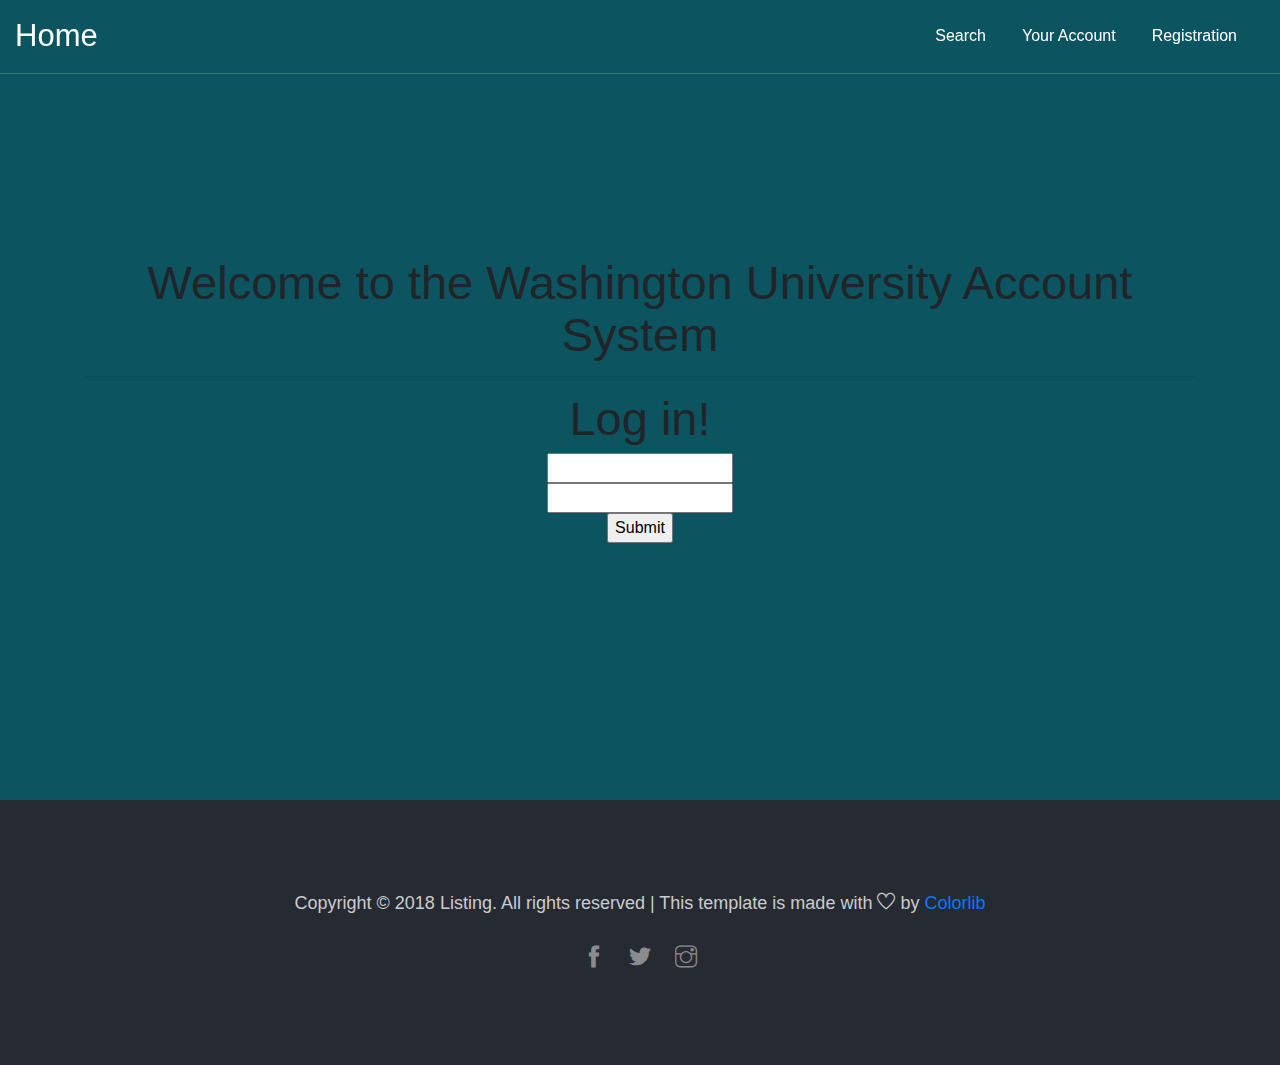
==== commit 91db4482: "fixed index" ====
--- a/index.html
+++ b/index.html
@@ -12,62 +12,77 @@
     <!-- Page Title -->
     <title>Listing &amp; Directory Website Template</title>
     <!-- Bootstrap CSS -->
-    <link rel="stylesheet" href="../css/bootstrap.min.css">
+    <link rel="stylesheet" href="css/bootstrap.min.css">
     <!-- Google Fonts -->
     <link href="https://fonts.googleapis.com/css?family=Roboto:300,400,400i,500,700,900" rel="stylesheet">
     <!-- Simple line Icon -->
-    <link rel="stylesheet" href="../css/simple-line-icons.css">
+    <link rel="stylesheet" href="css/simple-line-icons.css">
     <!-- Themify Icon -->
-    <link rel="stylesheet" href="../css/themify-icons.css">
+    <link rel="stylesheet" href="css/themify-icons.css">
     <!-- Hover Effects -->
-    <link rel="stylesheet" href="../css/set1.css">
+    <link rel="stylesheet" href="css/set1.css">
     <!-- Main CSS -->
-    <link rel="stylesheet" href="../css/style.css">
+    <link rel="stylesheet" href="css/style.css">
 </head>
 <body>
-
-<div class="nav-menu">
-    <div class="bg transition">
-        <div class="container-fluid fixed">
-            <div class="row">
-                <div class="col-md-12">
-                    <nav class="navbar navbar-expand-lg navbar-light">
-                        <a class="navbar-brand" href="./search.html">Home</a>
-                        <button class="navbar-toggler" type="button" data-toggle="collapse" data-target="#navbarNavDropdown" aria-controls="navbarNavDropdown" aria-expanded="false" aria-label="Toggle navigation">
-                            <span class="icon-menu"></span>
-                        </button>
-                        <div class="collapse navbar-collapse justify-content-end" id="navbarNavDropdown">
-                            <ul class="navbar-nav">
+<div  class="dark-bg sticky-top">
+    <div class="nav-menu">
+        <div class="bg transition">
+            <div class="container-fluid fixed">
+                <div class="row">
+                    <div class="col-md-12">
+                        <nav class="navbar navbar-expand-lg navbar-light">
+                            <a class="navbar-brand" href="./search.html">Home</a>
+                            <button class="navbar-toggler" type="button" data-toggle="collapse" data-target="#navbarNavDropdown" aria-controls="navbarNavDropdown" aria-expanded="false" aria-label="Toggle navigation">
+                                <span class="icon-menu"></span>
+                            </button>
+                            <div class="collapse navbar-collapse justify-content-end" id="navbarNavDropdown">
                                 <ul class="navbar-nav">
-                                    <li class="nav-item active">
-                                        <a class="nav-link" href="./search.html">Search</a>
-                                    </li>
-                                    <li class="nav-item active">
-                                        <a class="nav-link" href="./account.html">Your Account</a>
-                                    </li>
-                                    <li class="nav-item">
-                                        <a class="nav-link" href="./registration.html">Registration</a>
-                                    </li>
+                                    <ul class="navbar-nav">
+                                        <li class="nav-item active">
+                                            <a class="nav-link" href="./search.html">Search</a>
+                                        </li>
+                                        <li class="nav-item active">
+                                            <a class="nav-link" href="./account.html">Your Account</a>
+                                        </li>
+                                        <li class="nav-item">
+                                            <a class="nav-link" href="./registration.html">Registration</a>
+                                        </li>
+                                    </ul>
                                 </ul>
-                            </ul>
-                        </div>
-                    </nav>
+                            </div>
+                        </nav>
+                    </div>
                 </div>
             </div>
         </div>
     </div>
 </div>
-<section class="light-bg booking-details_wrap">
-        <h1>Welcome to the Washington University Account System</h1>
-        <hr/>
-        <h2>Log in!</h2>
-        <form action="pages/account.html">
-            <input type="text" id="username">
-            <br/>
-            <input type="password" id="password">
-            <br/>
-            <input type="submit" value="Submit">
-        </form>
+
+<section class="front d-flex align-items-center">
+    <div class="container">
+        <div class="row d-flex justify-content-center">
+            <div class="col-md-12">
+                <div class="slider-title_box">
+                    <div class="row">
+                        <div class="col-md-12">
+                                <h2 >Welcome to the Washington University Account System</h2>
+                                <hr/>
+                                <h2>Log in!</h2>
+                                <form action="pages/account.html">
+                                    <input type="text" id="username">
+                                    <br/>
+                                    <input type="password" id="password">
+                                    <br/>
+                                    <input type="submit" value="Submit">
+                                </form>
+
+                        </div>
+                    </div>
+                </div>
+            </div>
+        </div>
+    </div>
 </section>
 <!--============================= FOOTER =============================-->
 <footer class="main-block dark-bg">
@@ -95,11 +110,11 @@
 
 <!-- jQuery, Bootstrap JS. -->
 <!-- jQuery first, then Popper.js, then Bootstrap JS -->
-<script src="../js/jquery-3.2.1.min.js"></script>
-<script src="../js/popper.min.js"></script>
-<script src="../js/bootstrap.min.js"></script>
-<script type="text/javascript" src="../backend/courses.js"></script>
-<script type="text/javascript" src="../js/search_page.js"></script>
+<script src="js/jquery-3.2.1.min.js"></script>
+<script src="js/popper.min.js"></script>
+<script src="js/bootstrap.min.js"></script>
+<script type="text/javascript" src="backend/courses.js"></script>
+<script type="text/javascript" src="js/search_page.js"></script>
 
 <script>
     $(window).scroll(function() {
--- a/css/style.css
+++ b/css/style.css
@@ -159,7 +159,11 @@
     background: url(../images/slider.jpg) no-repeat;
     background-size: cover;
     min-height: 800px; }
-
+.front {
+    /*background: url(../images/slider.jpg) no-repeat;*/
+    background-size: cover;
+    min-height: 800px;
+    background-color: #0c5460;}
 @media (max-width: 992px) {
     .slider {
         min-height: 700px; } }
@@ -1029,3 +1033,6 @@
 .topnav a.active {
     background-color: #ccc;
 }
+.full{
+    width: 100%;
+}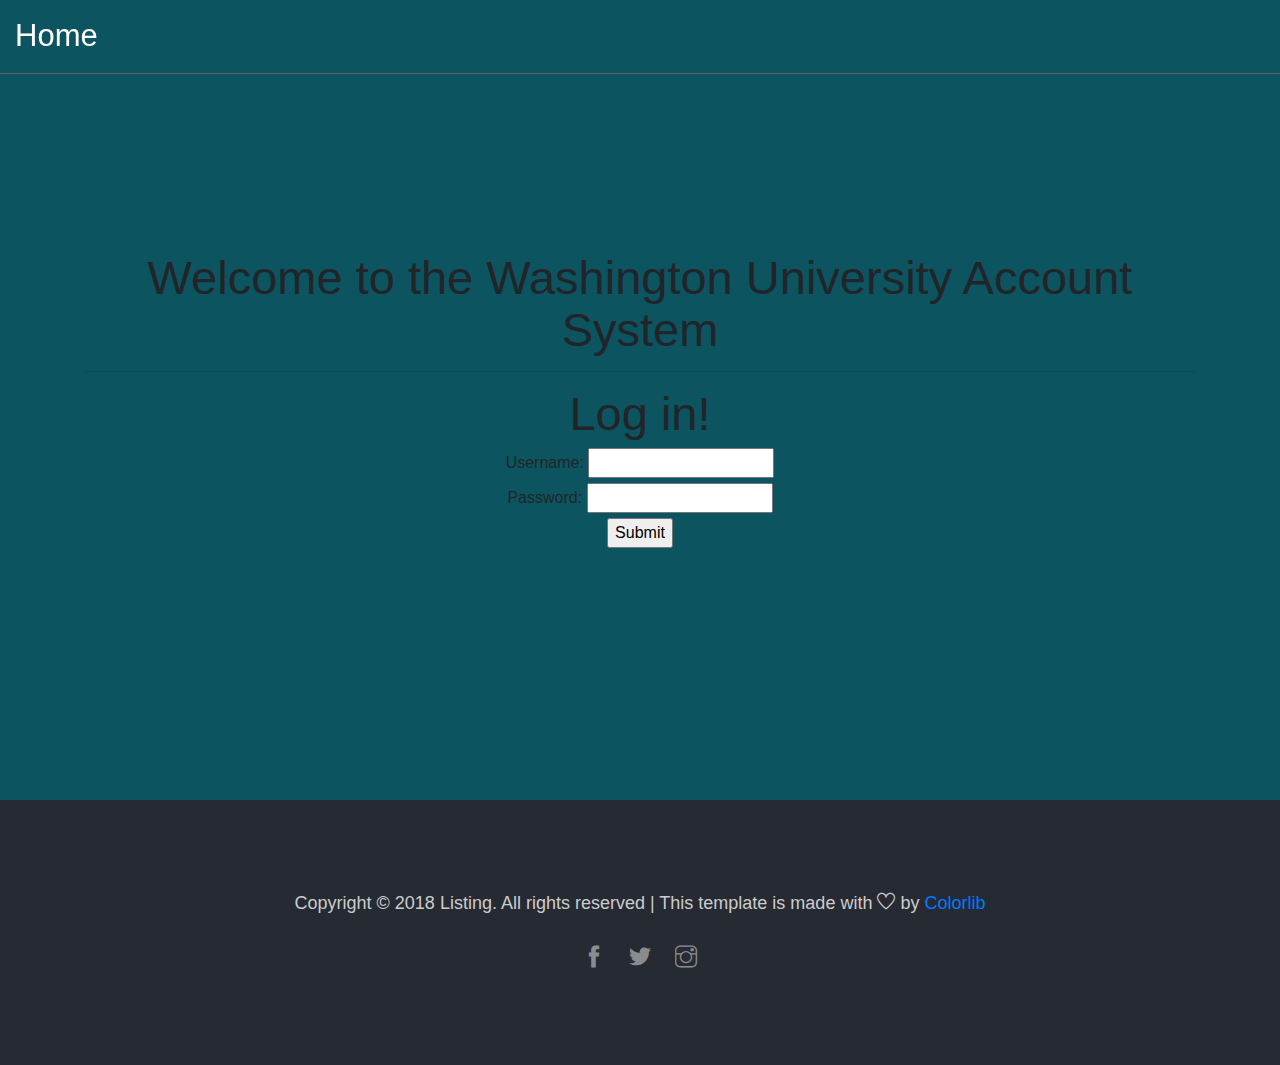
==== commit 30ab0879: "after the eval" ====
--- a/index.html
+++ b/index.html
@@ -10,7 +10,7 @@
     <meta name="description" content="#">
     <meta name="keywords" content="#">
     <!-- Page Title -->
-    <title>Listing &amp; Directory Website Template</title>
+    <title>Welcome!</title>
     <!-- Bootstrap CSS -->
     <link rel="stylesheet" href="css/bootstrap.min.css">
     <!-- Google Fonts -->
@@ -36,21 +36,6 @@
                             <button class="navbar-toggler" type="button" data-toggle="collapse" data-target="#navbarNavDropdown" aria-controls="navbarNavDropdown" aria-expanded="false" aria-label="Toggle navigation">
                                 <span class="icon-menu"></span>
                             </button>
-                            <div class="collapse navbar-collapse justify-content-end" id="navbarNavDropdown">
-                                <ul class="navbar-nav">
-                                    <ul class="navbar-nav">
-                                        <li class="nav-item active">
-                                            <a class="nav-link" href="./search.html">Search</a>
-                                        </li>
-                                        <li class="nav-item active">
-                                            <a class="nav-link" href="./account.html">Your Account</a>
-                                        </li>
-                                        <li class="nav-item">
-                                            <a class="nav-link" href="./registration.html">Registration</a>
-                                        </li>
-                                    </ul>
-                                </ul>
-                            </div>
                         </nav>
                     </div>
                 </div>
@@ -69,14 +54,13 @@
                                 <h2 >Welcome to the Washington University Account System</h2>
                                 <hr/>
                                 <h2>Log in!</h2>
-                                <form action="pages/account.html">
-                                    <input type="text" id="username">
-                                    <br/>
-                                    <input type="password" id="password">
-                                    <br/>
-                                    <input type="submit" value="Submit">
-                                </form>
-
+                                <label for="username">Username:</label>
+                                <input type="text" id="username">
+                                <br/>
+                                <label for="password">Password:</label>
+                                <input type="password" id="password">
+                                <br/>
+                                <input type="submit" onclick="sign_user_in()" value="Submit">
                         </div>
                     </div>
                 </div>
@@ -114,8 +98,8 @@
 <script src="js/popper.min.js"></script>
 <script src="js/bootstrap.min.js"></script>
 <script type="text/javascript" src="backend/courses.js"></script>
-<script type="text/javascript" src="js/search_page.js"></script>
-
+<script type="text/javascript" src="js/cookies.js"></script>
+<script type="text/javascript" src="js/sign_in.js"></script>
 <script>
     $(window).scroll(function() {
         // 100 = The point you would like to fade the nav in.
--- a/css/style.css
+++ b/css/style.css
@@ -1035,4 +1035,42 @@
 }
 .full{
     width: 100%;
+}
+/* The Modal (background) */
+.modal {
+    display: none; /* Hidden by default */
+    position: fixed; /* Stay in place */
+    z-index: 1; /* Sit on top */
+    left: 0;
+    top: 0;
+    width: 100%; /* Full width */
+    height: 100%; /* Full height */
+    overflow: auto; /* Enable scroll if needed */
+    background-color: rgb(0,0,0); /* Fallback color */
+    background-color: rgba(0,0,0,0.4); /* Black w/ opacity */
+}
+
+/* Modal Content/Box */
+.modal-content {
+    background-color: #fefefe;
+    margin: 15% auto; /* 15% from the top and centered */
+    padding: 30px;
+    border: 1px solid #888;
+    width: 50%; /* Could be more or less, depending on screen size */
+}
+
+/* The Close Button */
+.close {
+    color: #aaa;
+    float: right;
+    font-size: 28px;
+    font-weight: bold;
+    align-content: right;
+}
+
+.close:hover,
+.close:focus {
+    color: black;
+    text-decoration: none;
+    cursor: pointer;
 }